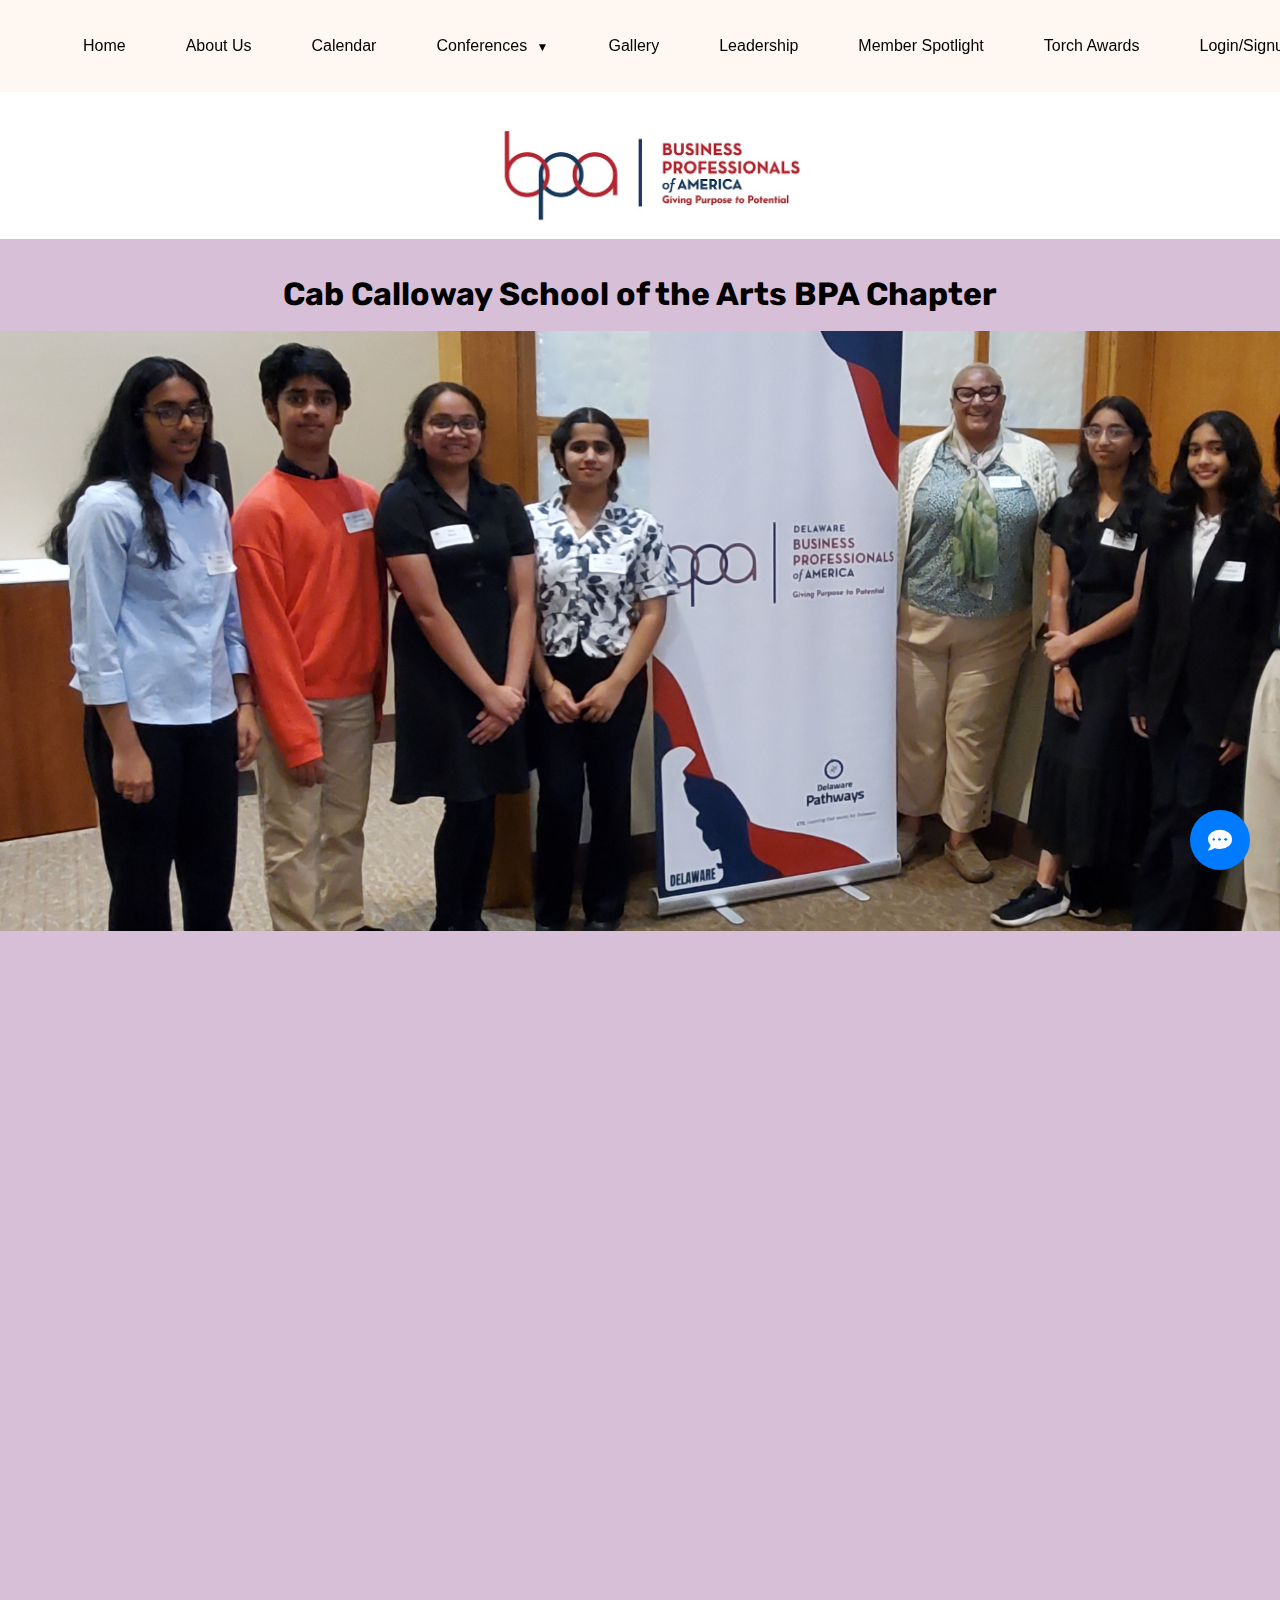
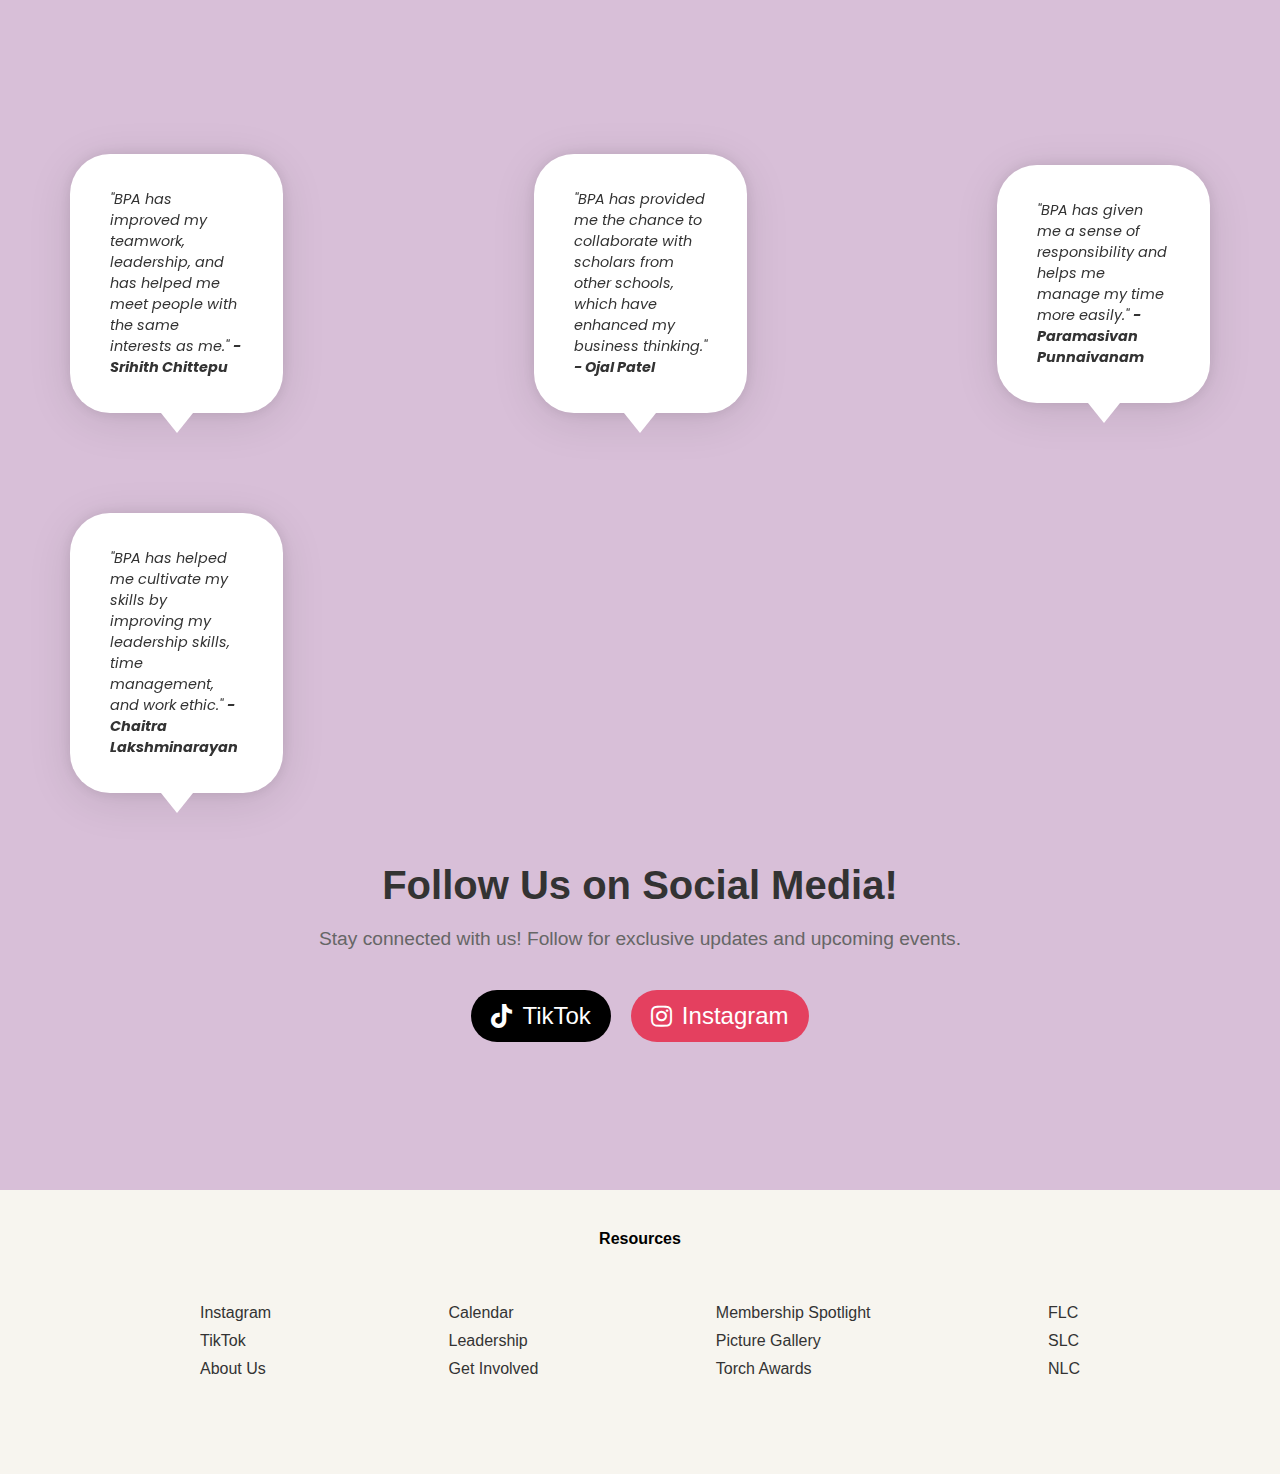
==== index.html @ 5e4a99f8 "Update index.html" ====
<!DOCTYPE html>
<html>
<head>
    <title>CCSA Middle Level BPA</title>
    <link rel="stylesheet" href="style.css" />
    <style>

  


.mySlides img {
  width: 100%;  
  height: auto; 
  display: block; 
}


    nav ul li:hover {
    background-color: #D1B89E; 
}
#eventsLink {
    color: black; 
    text-decoration: none; 
}
nav ul li.active {
    background-color: #D1B89E; 
}
    nav .nav-inner {
            display: flex;
            justify-content: space-between;  
            align-items: center;
            padding: 10px 30px;
            width: 100%;
        }

       
        nav ul {
            list-style-type: none;
            display: flex;
            padding: 10;
            margin: 0;
            justify-content: space-between; 
            width: 100%;
        }

        nav ul li {
            flex-shrink: 0;
        }
        nav ul li:hover {
    background-color: #D1B89E; 
}
nav a:hover {
    background-color: #D1B89E; 
    color: #D1B89E; 
}
       
        nav a {
            color: black;
            text-decoration: none;
            padding: 20px 20px; 
            font-size: 14px; 
            white-space: nowrap;
            transition: background-color 0.3s ease, color 0.3s ease;
        }

       
        nav a:hover {
            background-color: #D1B89E; 
            color: #D1B89E;
        }

        
        .dropdown-content {
            display: none;
            position: absolute;
            background-color: #f1f1f1;
            min-width: 180px;
            box-shadow: 0 8px 16px rgba(0, 0, 0, 0.2);
            z-index: 1;
            flex-direction: column;
        }

        
        .dropdown:hover .dropdown-content {
            display: block;
        }

       
        .dropdown-content a {
            color: black;
            padding: 12px 16px;
            text-decoration: none;
            display: block;
        }

        
        .dropdown-content a:hover {
            background-color: #D1B89E;
            color: black;
        }

        .arrow {
            font-size: 12px;
            margin-left: 5px;
            vertical-align: middle;
        }

        
        .hamburger-menu {
            display: none;
            cursor: pointer;
            flex-direction: column;
            justify-content: space-between;
            width: 30px;
            height: 25px;
        }

        .hamburger-menu div {
            height: 4px;
            background-color: black;
            border-radius: 2px;
        }

        
        @media (max-width: 768px) {
            .nav-inner {
                display: flex;
                flex-direction: column;
                align-items: flex-start;
                width: 100%;
            }

            
            nav ul {
                display: none;
                flex-direction: column;
                width: 100%;
                background-color: #fff;
            }

            nav ul li a {
                padding: 10px 20px;
                width: 100%;
                text-align: left;
            }

           
            .hamburger-menu {
                display: flex;
            }

           
            .nav-inner.active ul {
                display: flex;
            }

            
            nav ul li a {
                text-overflow: ellipsis;
                white-space: nowrap;
                overflow: hidden;
            }
        }
       
        .button {
            padding: 12px 24px;  
            font-size: 16px;  
            font-family: 'Arial', sans-serif;  
            text-align: center;  
            text-decoration: none;  
            color: #d966ff;  
            background-color: #d966ff;  
            border: 2px solid #d966ff;  
            border-radius: 8px;  
            display: inline-block;  
            transition: all 0.3s ease;  
            cursor: pointer;  
            margin: 5px; 

        }

       
        .button:hover, .button:focus {
            background-color: #c519ff;  
            border-color: #c519ff;  
            transform: translateY(-2px);  
            box-shadow: 0px 4px 8px rgba(0, 0, 0, 0.2);  
        }

        
        .button:active {
            transform: translateY(0);  
            box-shadow: none;  
        }

       
        .button:focus {
            outline: none;  
            box-shadow: 0px 0px 5px rgba(0, 123, 255, 0.7);  
        }

       
        .content-section {
            margin: 20px auto;
            padding: 20px;
            max-width: 800px;
            text-align: center;
        }

        h2 {
            font-size: 24px;
            margin-bottom: 20px;
        }

        p {
            font-size: 16px;
            margin-bottom: 20px;
        }

        .button-container {
            margin-top: 20px;
            display: flex;  
            justify-content: center;  
            gap: 10px; 
        }
        
    </style>
</head>
<body>

<nav>
    <div class="nav-inner">
        
        <div class="hamburger-menu" id="hamburgerMenu">
            <div></div>
            <div></div>
            <div></div>
        </div>
  
   
        <ul>
          <li><a href="index.html" style="color: black;">Home</a></li>
          <li><a href="about-us.html" style="color: black;">About Us</a></li>
            <li><a href="calendar.html" style="color: black;">Calendar</a></li>
            <li class="dropdown">
                <a href="#" id="eventsLink">Conferences <span class="arrow">&#9660;</span></a>
                <div class="dropdown-content" id="dropdownMenu">
                    <a href="flc.html">Fall Conference</a>
                    <a href="slc.html">State Conference</a>
                    <a href="nlc.html">National Conference</a>
                </div>
            </li>
            <li><a href="picture-gallery.html" style="color: black;">Gallery</a></li>
            <li><a href="leadership.html" style="color: black;">Leadership</a></li>
            <li><a href="membership.html" style="color: black;">Member Spotlight</a></li>
            <li><a href="torch-awards.html" style="color: black;">Torch Awards</a></li>
            <li><a href="login.html" style="color: black;">Login/Signup</a></li>
 
        </ul>
    </div>
  
</nav>

<script>
   
    const hamburgerMenu = document.getElementById("hamburgerMenu");
    const navInner = document.querySelector(".nav-inner");

    hamburgerMenu.addEventListener("click", function () {
        navInner.classList.toggle("active");  
    });

   
    const eventsLink = document.getElementById("eventsLink");
    const dropdownMenu = document.getElementById("dropdownMenu");

    eventsLink.addEventListener("click", function (event) {
        event.preventDefault();
        dropdownMenu.style.display = dropdownMenu.style.display === "block" ? "none" : "block";
    });

    
    window.addEventListener("click", function (event) {
        if (
            !event.target.matches('#eventsLink') &&
            !event.target.matches('.dropdown-content') &&
            !event.target.matches('.dropdown-content a')
        ) {
            dropdownMenu.style.display = "none";
        }
    });
</script>
</body>
</html>

        <header>
            <div class="container">
                <img />
            </div>
        </header>
        <div class="slideshow-container">
          </style>
      <body>

        <main>
          <section id="bpa" style="background-color: white; margin: 0; padding: 0; width: 100%; height: 1.24in; display: flex; justify-content: center; align-items: center; flex-direction: column;">
            <div class="container" style="text-align: center; width: 100%;">
                <div class="image-container" style="width: 100%; overflow: hidden;">
                  <img src="bpalogoimg..jpg" alt="image1" style="width: 40%; height: auto; object-fit: cover;">
                </div>
            </div>
        </section>
          <br>
          <br>
<link href="https://fonts.googleapis.com/css2?family=Rubik:wght@300;400;500;700&display=swap" rel="stylesheet">

                  <h1 style="font-family: rubik; color: black; text-align: center;">Cab Calloway School of the Arts BPA Chapter</h1>
                  <br>
                 <div class="spotlight-container">
  <!-- flc is img 1 -->
  <div class="spotlight-slide active">
    <img src="20241030_084629 (2).jpg" alt="img 1"/>
  </div>
  
  <!-- bpa all day -->
  <div class="spotlight-slide">
    <img src="bpaallday.jpg" alt="img 2">
  </div>

  <!-- colage 4 -->
<div class="spotlight-slide">
  <img src="yea.jpg" alt="img 4">
</div>

 <!-- the best team -->
 <div class="spotlight-slide">
  <img src="ourteam.jpg" alt="img 5">
</div>


  <!-- collage 5 -->
  <div class="spotlight-slide">
    <img src="anothercollage.jpg" alt="img 5">
  </div>

  
   
</div>


<style>
  .spotlight-container {
    width: 100%;
    height: 600px;
    overflow: hidden;
    position: relative;
    display: flex;
    justify-content: center;
    align-items: center;
  }

  .spotlight-slide {
    width: 100%;
    height: 600px;
    display: flex;
    justify-content: center;
    align-items: center;
    gap: 100px;
    opacity: 0;
    position: absolute;
    transition: opacity 1s ease;
  }

  .spotlight-slide img {
    width: 100%;
    height: 100%;
    object-fit: cover;
  }

  .spotlight-slide.active {
    opacity: 1;
  }
</style>

                  <script>
                    window.onload = function () {
                      let currentIndex = 0;
                      const slides = document.querySelectorAll(".spotlight-slide");
                
                      
                      function showNextSlide() {
                      
                        slides[currentIndex].classList.remove("active");
                
                        currentIndex = (currentIndex + 1) % slides.length;
                
                        slides[currentIndex].classList.add("active");
                      }
                
                      slides[currentIndex].classList.add("active");
                      setInterval(showNextSlide, 2800);
                    };
                  </script>  
       </div>
    
          
          
 
   <br>
   <br>
   <br>
   <link
 href="https://cdn.jsdelivr.net/npm/aos@2.3.4/dist/aos.css" rel="stylesheet"/> <!-- animate on scroll from css library -->
    <section id="about" class="about" data-aos="fade-up">
      <div class="abt-container">
          <h2>What is BPA?</h2>
<p>Business Professionals of America is a national organization that helps students develop crucial skills in business, leadership, and technology through competitions, conferences, and other networking opportunities. BPA offers a variety of events like web development, human resources, financial literacy, and many more! </p>      
</div>
<a href="learn-more.html">
    <button class="get-involved-btn">Learn More</button>
  </a>
  <a href="calendar.html">
    <button class="get-involved-btn">Calendar</button>
  </a>
  
  <style>
    .get-involved-btn {
      background-color: #0f1b86;
      color: white;
      padding: 15px 32px;
      text-align: center;
      text-decoration: none;
      display: inline-block;
      font-size: 16px;
      border: none;
      border-radius: 8px;
      cursor: pointer;
      transition: background-color 0.3s ease;
    }
  
    .get-involved-btn:hover {
      background-color: #09044d;
    }
  </style>
  
  </section>

 
  <section id="features" class="features" data-aos="fade-up">
      <div class="container">
          <div class="feature" data-aos="flip-left">
              <h3>Leadership</h3>
              <p>BPA promotes leadership by offering students opportunities in competitions, officer roles, and torch awards.</p>
          </div>
          <div class="feature" data-aos="flip-right">
              <h3>Communication</h3>
              <p>Students develop their communication skills through teamwork, presentations, and networking opportunities</p>
          </div>
          <div class="feature" data-aos="zoom-in">
              <h3>Time Management</h3>
              <p>When students are managing different roles and deadlines, they learn to balance priorities and work more efficiently.</p>
          </div>
      </div>
  </section>


  
<style>
.image-container {
  display: flex;
  justify-content: space-between;
  gap: 10px;
}

.image-container img {
  width: 40%;
  height: 300px;
}

body {
    background-color: #d8bfd8;
    margin: 0;
    padding: 0;
}

.about, .features, .events {
    margin: 0;
    padding: 0;
}

.about {
    background-color: #ffffff;
    padding: 50px 0;
    text-align: center;
    opacity: 0;
    animation: fadeIn 1s forwards;
}

.about h2 {
    font-size: 2.5rem;
    margin-bottom: 20px;
}

.about p {
    font-size: 1.2rem;
    max-width: 800px;
    margin: 0 auto;
}

.abt-container {
    font-size: 1.2rem;
    max-width: 800px;
    margin: 0 auto;
}

.features {
    background-color: #d8bfd8;
    padding: 50px 20px;
    text-align: center;
}

.features .container {
    display: flex;
    justify-content: space-around;
    flex-wrap: wrap;
}

.feature {
    background-color: white;
    padding: 20px;
    width: 30%;
    margin: 15px;
    box-shadow: 0 2px 10px rgba(0, 0, 0, 0.1);
    border-radius: 10px;
    transition: transform 0.3s ease;
}

.feature h3 {
    font-size: 1.8rem;
    margin-bottom: 10px;
}

.feature p {
    font-size: 1rem;
}

.events {
    padding: 50px 20px;
}

.events h2 {
    font-size: 2.5rem;
    margin-bottom: 20px;
    text-align: center;
}

.event-card {
    background-color: #f4f4f4;
    padding: 20px;
    margin-bottom: 20px;
    text-align: center;
    border-radius: 8px;
    transition: transform 0.3s ease;
}

.event-card h3 {
    font-size: 1.8rem;
    margin-bottom: 10px;
}

.event-card .event-date {
    font-size: 1.2rem;
    color: #555;
}

.event-card:hover {
    transform: scale(1.05);
}

@keyframes fadeIn {
    0% { opacity: 0; }
    100% { opacity: 1; }
}

@keyframes slideUp {
    0% { opacity: 0; transform: translateY(50px); }
    100% { opacity: 1; transform: translateY(0); }
}

</style>
<script src="https://cdn.jsdelivr.net/npm/aos@2.3.4/dist/aos.js"></script> <!--the animate on scren thing ends here-->
<script>
  AOS.init({
    duration: 1000,
    easing: "ease-in-out",
    once: true,
  });
</script>
<link href="https://fonts.googleapis.com/css2?family=Poppins:wght@300;400;600&display=swap" rel="stylesheet">
</head>
<body>

  <div class="quotes-wrapper">
    <div class="quote-container">
        <div class="quote-box">
            <p class="quote-text">
                "BPA has improved my teamwork, leadership, and has helped me meet people with the same interests as me."  <strong>     - Srihith Chittepu </strong>
            </p>
        </div>
    </div>

    <div class="quote-container">
        <div class="quote-box">
            <p class="quote-text">
                "BPA has provided me the chance to collaborate with scholars from other schools, which have enhanced my business thinking."  <strong>     - Ojal Patel </strong>
            </p>
        </div>
    </div>

    <div class="quote-container">
        <div class="quote-box">
            <p class="quote-text">
                "BPA has given me a sense of responsibility and helps me manage my time more easily."  <strong>     - Paramasivan Punnaivanam </strong>
            </p>
        </div>
    </div>

    <div class="quote-container">
        <div class="quote-box">
            <p class="quote-text">
                "BPA has helped me cultivate my skills by improving my leadership skills, time management, and work ethic."  <strong>     - Chaitra Lakshminarayan </strong>
            </p>
        </div>
    </div>

  
</div>
 <section class="social-media">
      <div class="container">
        <h2>Follow Us on Social Media!</h2>
        <p>
          Stay connected with us! Follow for exclusive updates and upcoming
          events.
        </p>
        <div class="social-icons">
          <a
            href="https://www.tiktok.com/@ccsabpa"
            target="_blank"
            class="social-icon tiktok"
          >
            <i class="fab fa-tiktok"></i> TikTok
          </a>
          <a
            href="https://www.instagram.com/ccsabpa"
            target="_blank"
            class="social-icon instagram"
          >
            <i class="fab fa-instagram"></i> Instagram
          </a>
            
        </div>
           </section>
          </div>
   
    <style>
      
.social-media {
  background-color: #f7f5ef
  padding: 30px 0;
  text-align: center;
}

.social-media .container {
  max-width: 1500px;
  margin: 0 auto;
  padding: 0 20px;
}


.social-media h2 {
  font-size: 2.5rem;
  color: #333;
  margin-bottom: 20px;
  font-family: 'Arial', sans-serif;
}

.social-media p {
  font-size: 1.2rem;
  color: #666;
  margin-bottom: 40px;
  font-family: 'Arial', sans-serif;
}


.social-icons {
  display: flex;
  justify-content: center;
  gap: 20px;
}


.social-icon {
  display: inline-flex;
  align-items: center;
  font-size: 1.5rem;
  color: #fff;
  background-color: #333;
  padding: 12px 20px;
  border-radius: 30px;
  text-decoration: none;
  transition: background-color 0.3s, transform 0.3s;
}


.social-icon i {
  margin-right: 10px;
}


.social-icon:hover {
  background-color: #0073e6; 
  transform: translateY(-3px); 
}


.social-icon.tiktok {
  background-color: #000; 
}

.social-icon.tiktok:hover {
  background-color: #69c7ff; 
}


.social-icon.instagram {
  background-color: #e4405f; 
}

.social-icon.instagram:hover {
  background-color: #c13584; 
}

    </style>
  
    <style>



.quotes-wrapper {
display: flex;
justify-content: space-between;  
gap: -9px;                     
flex-wrap: wrap;                
padding: 20px;
}


.quote-container {
display: flex;
justify-content: center;
align-items: center;
margin: 50px;
position: relative;
}


.quote-box {
background-color: #ffffff;
padding: 35px 40px;  
max-width: 213px;     
position: relative;
font-family: 'Poppins', sans-serif;
text-align: left;
border-radius: 40px;  
color: #ffffff;
box-shadow: 0 8px 45px rgba(0, 0, 0, 0.1), 0 0 15px rgba(0, 0, 0, 0.1); 

}


.quote-text {
font-size: 0.9rem;  
font-style: italic;
margin: 0;
color: #333;
}


.quote-box::before {
content: '';
position: absolute;
bottom: -20px;
left: 50%;
transform: translateX(-50%);
width: 0;
height: 0;
border-left: 20px solid transparent;
border-right: 20px solid transparent;
border-top: 25px solid #ffffff; 
}

</style>
             
         


<link rel="stylesheet" href="https://cdnjs.cloudflare.com/ajax/libs/font-awesome/5.15.3/css/all.min.css">


<div id="chatbotButton" class="chatbot-button">
  <i class="fas fa-comment-dots"></i> <!-- Font Awesome chat icon -->
</div>

<div id="chatbotContainer" class="chatbot-container">
  <iframe
    src="https://www.chatbase.co/chatbot-iframe/d3r3C9H4kvPe2op5b5e56"
    width="100%"
    style="height: 100%"
    frameborder="0"
  ></iframe>
  <button id="closeChatbot" class="close-chatbot">X</button>
</div>

<style>

  .chatbot-button {
    position: fixed;
    bottom: 30px;
    right: 30px;
    width: 60px;
    height: 60px;
    border-radius: 50%;  
    background-color: #007bff;
    color: white;
    display: flex;
    justify-content: center;
    align-items: center;
    font-size: 24px;
    box-shadow: 0 4px 8px rgba(0, 0, 0, 0.1);
    cursor: pointer;
    z-index: 9999;
    transition: all 0.3s ease; 
  }

  .chatbot-button:hover {
    background-color: #0056b3;
  }

 
  .chatbot-container {
    display: none; 
    position: fixed;
    bottom: 20px;  
    right: 30px;
    width: 350px;
    height: 500px;
    background-color: #fff;
    border-radius: 8px; 
    box-shadow: 0 8px 16px rgba(0, 0, 0, 0.2);
    z-index: 9998;
    transition: all 0.3s ease;
  }

 
  .close-chatbot {
    position: absolute;
    top: 10px;
    right: 10px;
    background-color: #ff4136;
    color: white;
    border: none;
    padding: 5px 10px;
    font-size: 16px;
    border-radius: 50%;
    cursor: pointer;
  }

  .close-chatbot:hover {
    background-color: #e60000;
  }
</style>

<script>
  const chatbotButton = document.getElementById("chatbotButton");
  const chatbotContainer = document.getElementById("chatbotContainer");
  const closeButton = document.getElementById("closeChatbot");

  chatbotButton.addEventListener("click", function () {
    chatbotButton.style.display = "none"; // Hide the chatbot button
    chatbotContainer.style.display = "block"; // Show the chatbot container
  });


  closeButton.addEventListener("click", function () {
    chatbotButton.style.display = "flex"; // Show the chatbot button again
    chatbotContainer.style.display = "none"; // Hide the chatbot container
  });
</script>

        
            <br>
          <br>
          <br>
          <br>
          <br>
          <br>       
          <footer style="background-color: #f7f5ef; color: black; padding: 20px;"> <div class="container">
            <style>
              a {
                  text-decoration: none; 
                  color: black; 
              }
      
              a:visited {
                  color: black;
              }
      
              a:hover {
                  color: navy;
              }
          </style>
            <h4 style="text-align: center;">Resources</h4>
            <br>
            <br>
            <title>Footer </title>
  <style>
    .footer {
      display: flex;
      justify-content: space-between;
      padding: 20px;
      text-align: left;
    }
    .footer-column {
      display: flex;
      flex-direction: column;
      gap: 10px;
    }
    .footer-column a {
      text-decoration: none;
      color: #333;
      font-size: 16px;
    }
    .footer-column a:hover {
      color: #007BFF;
      text-decoration: underline;
    }
    @media (max-width: 768px) {
      .footer {
        flex-direction: column;
        align-items: center;
      }
      .footer-column {
        align-items: center;
      }
    }
  </style>
</head>
<body>
    <div class="footer">
        <div class="footer-column">
          <a href="https://www.instagram.com/ccsa_bpa/" target="_blank">Instagram</a>
          <a href="https://www.tiktok.com/@ccsabpa" target="_blank">TikTok</a>
          <a href="about-us.html">About Us</a>
        </div>
        <div class="footer-column">
           <a href="calendar.html">Calendar</a>
           <a href="leadership.html">Leadership</a>
           <a href="learn-more.html">Get Involved</a>
   
        </div>
        <div class="footer-column">
          <a href="membership.html">Membership Spotlight</a>
          <a href="picture-gallery.html">Picture Gallery</a>
          <a href="torch-awards.html">Torch Awards</a>
   
        </div>
        <div class="footer-column">
           
          <a href="flc.html">FLC</a>
          <a href="slc.html">SLC</a>
          <a href="nlc.html">NLC</a>
        </div>
      </div>
<br>
<br>
    </div>
          </section>
                 </div>
   
        </footer>
      </body>
    </main>
  </body>
</html>
---- style.css ----
* {
    box-sizing: border-box;
    margin: 0;
    padding: 0;
  }
  
  body {
    font-family: Arial, sans-serif; 
  }
  
  
  nav {
    position: fixed;
    width: 100%;
    background-color: #fff8f2; 
    padding: 13px;
    transition: background-color 0.3s ease;
    z-index: 1000;
  }
  
  nav.scrolled {
    background-color: purple; 
  }
  nav a:hover {
    background-color: #D1B89E; 
    color: #D1B89E; 
  }
  .nav-inner {
    display: flex; 
    justify-content: space-between; 
    align-items: center; 
    padding: 10px 20px; 
    justify-content: space-between;
  }
  
  .left {
    display: flex; 
    gap: 15px; 
  }
  
  nav a {
    text-decoration: none; 
    color: light purple; 
    padding: 20px 20px; 
    transition: color 0.3s ease; 
  }
  
  nav a:hover {
    color: #007bff; 
  }
  
  button {
    background-color: purple; 
    color: white;             
    border: none;            
    padding: 5px 15px;      
    font-size: 16px;         
    cursor: pointer;         
    border-radius: 5px;     
    transition: background-color 0.3s; 
    margin: 10px;           
  }
  
  button:hover {
    background-color: darkviolet; 
  }
  
  
  @media (max-width: 600px) {
    .nav-inner {
      flex-direction: column; 
      align-items: center; 
    }
  
    .left {
      flex-direction: column; 
      gap: 10px; 
    }
  
    button {
      width: 100%; 
      margin-top: 10px; 
    }
  }
  body {
    font-family: josefin sans, sans-serif;
    margin: 0;
    background-color: #add8e6 ; 
  }
  .container {
    max-width: 960px;
    margin: 0 auto;
    padding: 20px;
  }
  header {
    background-color: #FFFFFF; 
    color: white;
    padding: 20px;
    nav {
      list-style-type: none;
      margin: 0;
      padding: 0;
    }
    nav {
      background-color: #f8f9fa; 
      padding: 10px 20px; 
    }
  }
  nav li a {
    text-decoration: none; 
    color: #333; 
    transition: color 0.3s ease; 
  }
  nav li a:hover {
    color: #D1B89E; 
  }
  nav ul {
    list-style: none;
    padding: 0;
    margin: 0;
    text-align: right; 
  }
  nav li {
    display: inline-block;
    margin-left: 20px;
  }
  
  
  .arrow {
    font-size: 12px;
    margin-left: 5px;
    vertical-align: middle;
  }
  
  
   .dropdown-content {
    display: none;
    position: absolute;
    background-color: #f1f1f1;
    min-width: 160px;
    box-shadow: 0 8px 16px rgba(0, 0, 0, 0.2);
    z-index: 1;
  }
  
  
  .dropdown:hover .dropdown-content {
    display: block;
  }
  
  
  .dropdown-content a {
    color: black;
    padding: 12px 16px;
    text-decoration: none;
    display: block;
  }
  
  .dropdown-content a:hover {
    background-color: #ddd;
  }
  
  
  .arrow {
    font-size: 12px;
    margin-left: 5px;
    vertical-align: middle;
  }
  
  nav ul li a {
    color: white;
    text-decoration: none;
    padding: 14px 20px;
    display: block;
    font-size: 16px;
  }
  
  nav ul li a:hover {
    background-color: #D1B89E;
  }
  
  section {
    margin-bottom: 40px;
  }
  h1,
  h2,
  h3 {
    color: #000000; 
    #calendar-container {
      display: flex;
      flex-wrap: wrap;
      justify-content: center;
      margin-top: 20px;
  }
  
  .month {
      border: 1px solid #ccc;
      margin: 10px;
      padding: 10px;
      width: 200px;
  }
  
  .day {
      width: 30px;
      height: 30px;
      display: inline-block;
      text-align: center;
      line-height: 30px;
      margin: 2px;
      cursor: pointer;
  }
  
  .day:hover {
      background-color: #007bff;
      color: white;
  }
  }
  img {
    max-width: 100%;
    height: auto;
    display: block; 
    margin: 20px auto; 
  }
  .event-grid {
    display: grid;
    grid-template-columns: repeat(
      auto-fit,
      minmax(300px, 1fr)
    ); 
    gap: 20px;
  }
  .event-item {
    background-color: white;
    padding: 20px;
    border-radius: 10px;
    box-shadow: 0 2px 5px rgba(0, 0, 0, 0.1);
  }
  .event-item img {
    width: 100%;
    height: auto;
    margin-bottom: 10px;
  }
 
  a {
    color: #008080; 
    text-decoration: none;
  }
  a:hover {
    text-decoration: none;
  }
  a {
    text-decoration: none; 
    color: black; 
  }
  
  a:visited {
    color: black; 
  }
  
  a:hover {
    color: navy;
  }
  
  @media (max-width: 768px) {
    .event-grid {
      grid-template-columns: 1fr; /
    }
  }
  img {
    max-width: 100%;
    height: auto;
    display: block; 
    margin: 20px auto; 
    img {
      max-width: 100%;
      height: auto;
      display: block; 
      margin: 20px auto; 
    }
  }
  .event-grid {
    display: grid;
    grid-template-columns: repeat(auto-fit, minmax(300px, 1fr)); 
    gap: 20px;
  }
  .event-item {
    background-color: white;
    padding: 20px;
    border-radius: 10px;
    box-shadow: 0 2px 5px rgba(0, 0, 0, 0.1);
  }
  .event-item img {
    width: 100%;
    height: auto;
    margin-bottom: 10px;
  }
  
  
  .modal {
    display: none;
    position: fixed;
    z-index: 1;
    left: 0;
    top: 0;
    width: 100%;
    height: 100%;
    background-color: rgba(0, 0, 0, 0.4);
    padding-top: 60px;
  }
  
  .modal-content {
    background-color: #fefefe;
    margin: 5% auto;
    padding: 20px;
    border: 1px solid #888;
    width: 80%;
  }
  
  .close {
    color: #aaa;
    font-size: 28px;
    font-weight: bold;
    float: right;
  }
  
  .close:hover,
  .close:focus {
    color: black;
    text-decoration: none;
    cursor: pointer;
  }
  
  
  .special-day {
    background-color: #9370db;
    color: white;
    cursor: pointer;
    padding: 10px;
    border-radius: 5px;
  }
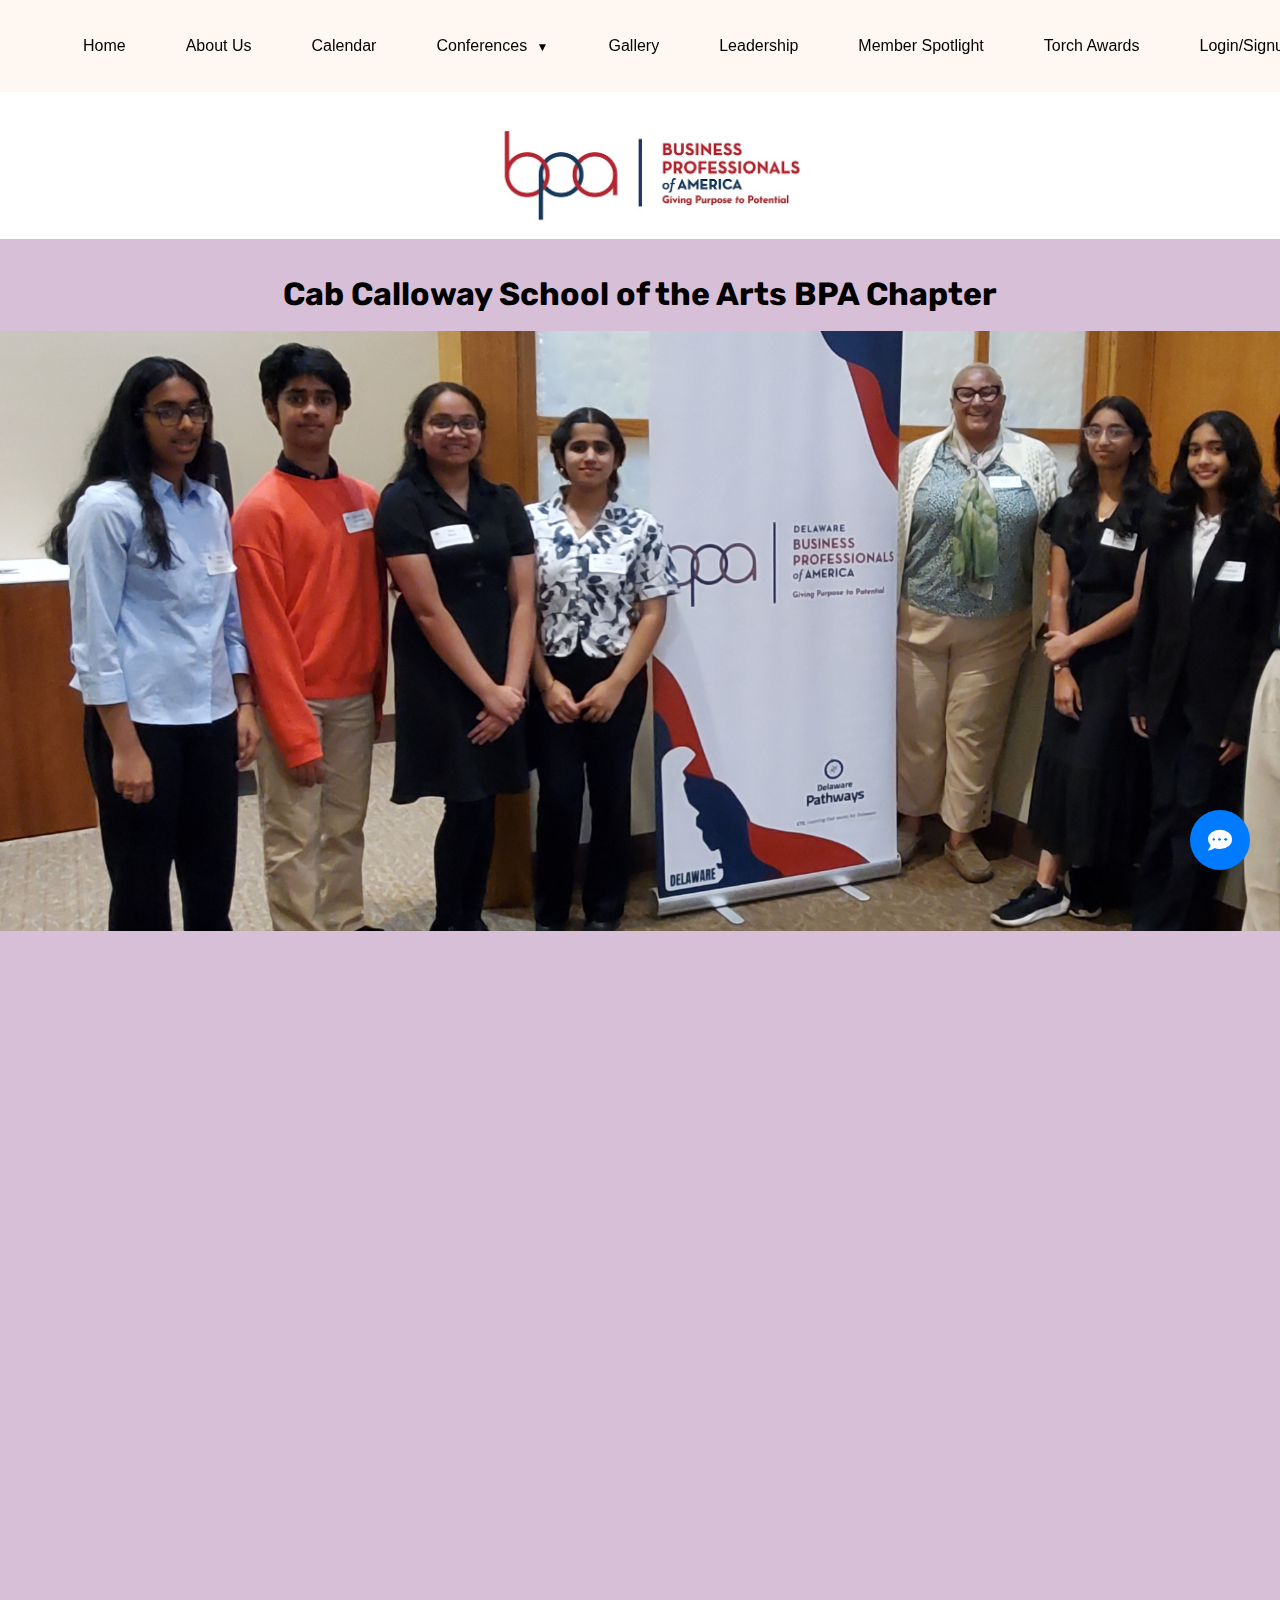
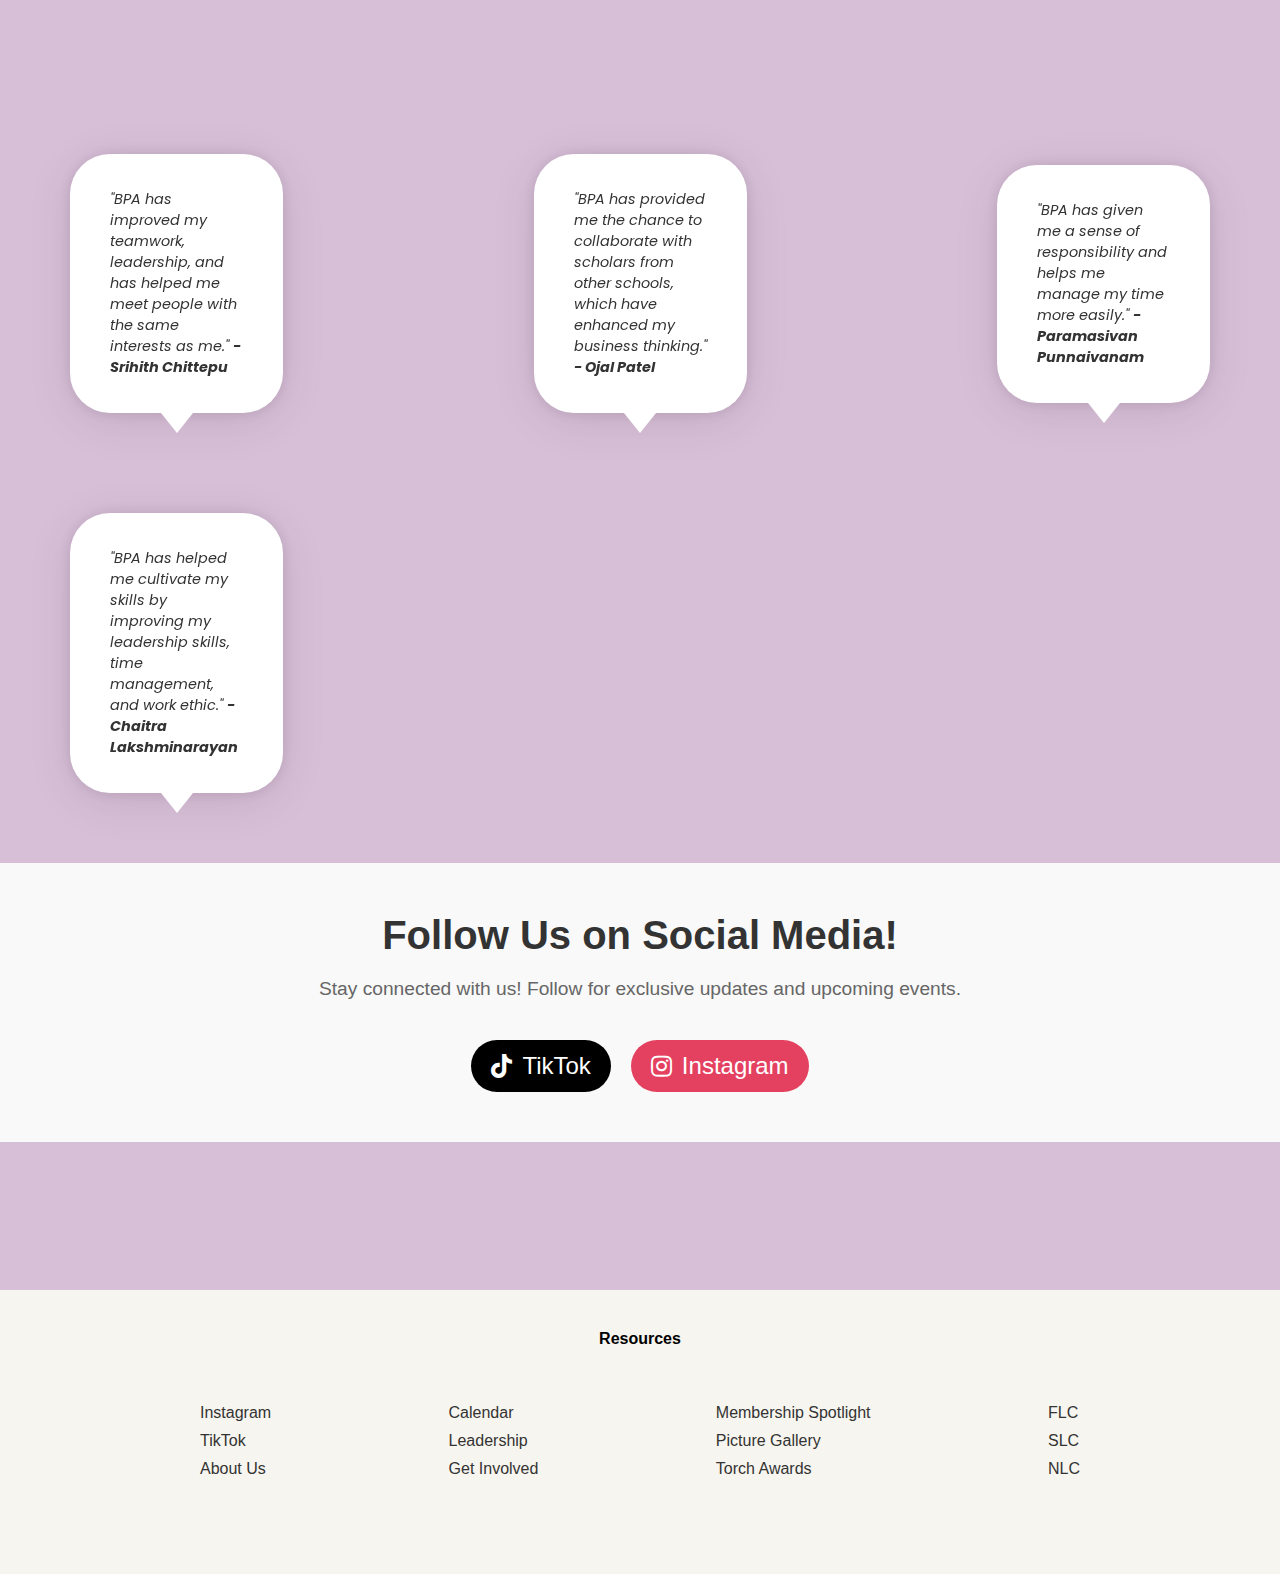
==== commit 87a01f0d: "Update index.html" ====
--- a/index.html
+++ b/index.html
@@ -636,7 +636,7 @@
 
   
 </div>
- <section class="social-media">
+   <section class="social-media">
       <div class="container">
         <h2>Follow Us on Social Media!</h2>
         <p>
@@ -658,21 +658,19 @@
           >
             <i class="fab fa-instagram"></i> Instagram
           </a>
-            
         </div>
-           </section>
-          </div>
-   
+      </div>
+    </section>
     <style>
       
 .social-media {
-  background-color: #f7f5ef
-  padding: 30px 0;
+  background-color: #f9f9f9;
+  padding: 50px 0;
   text-align: center;
 }
 
 .social-media .container {
-  max-width: 1500px;
+  max-width: 1200px;
   margin: 0 auto;
   padding: 0 20px;
 }
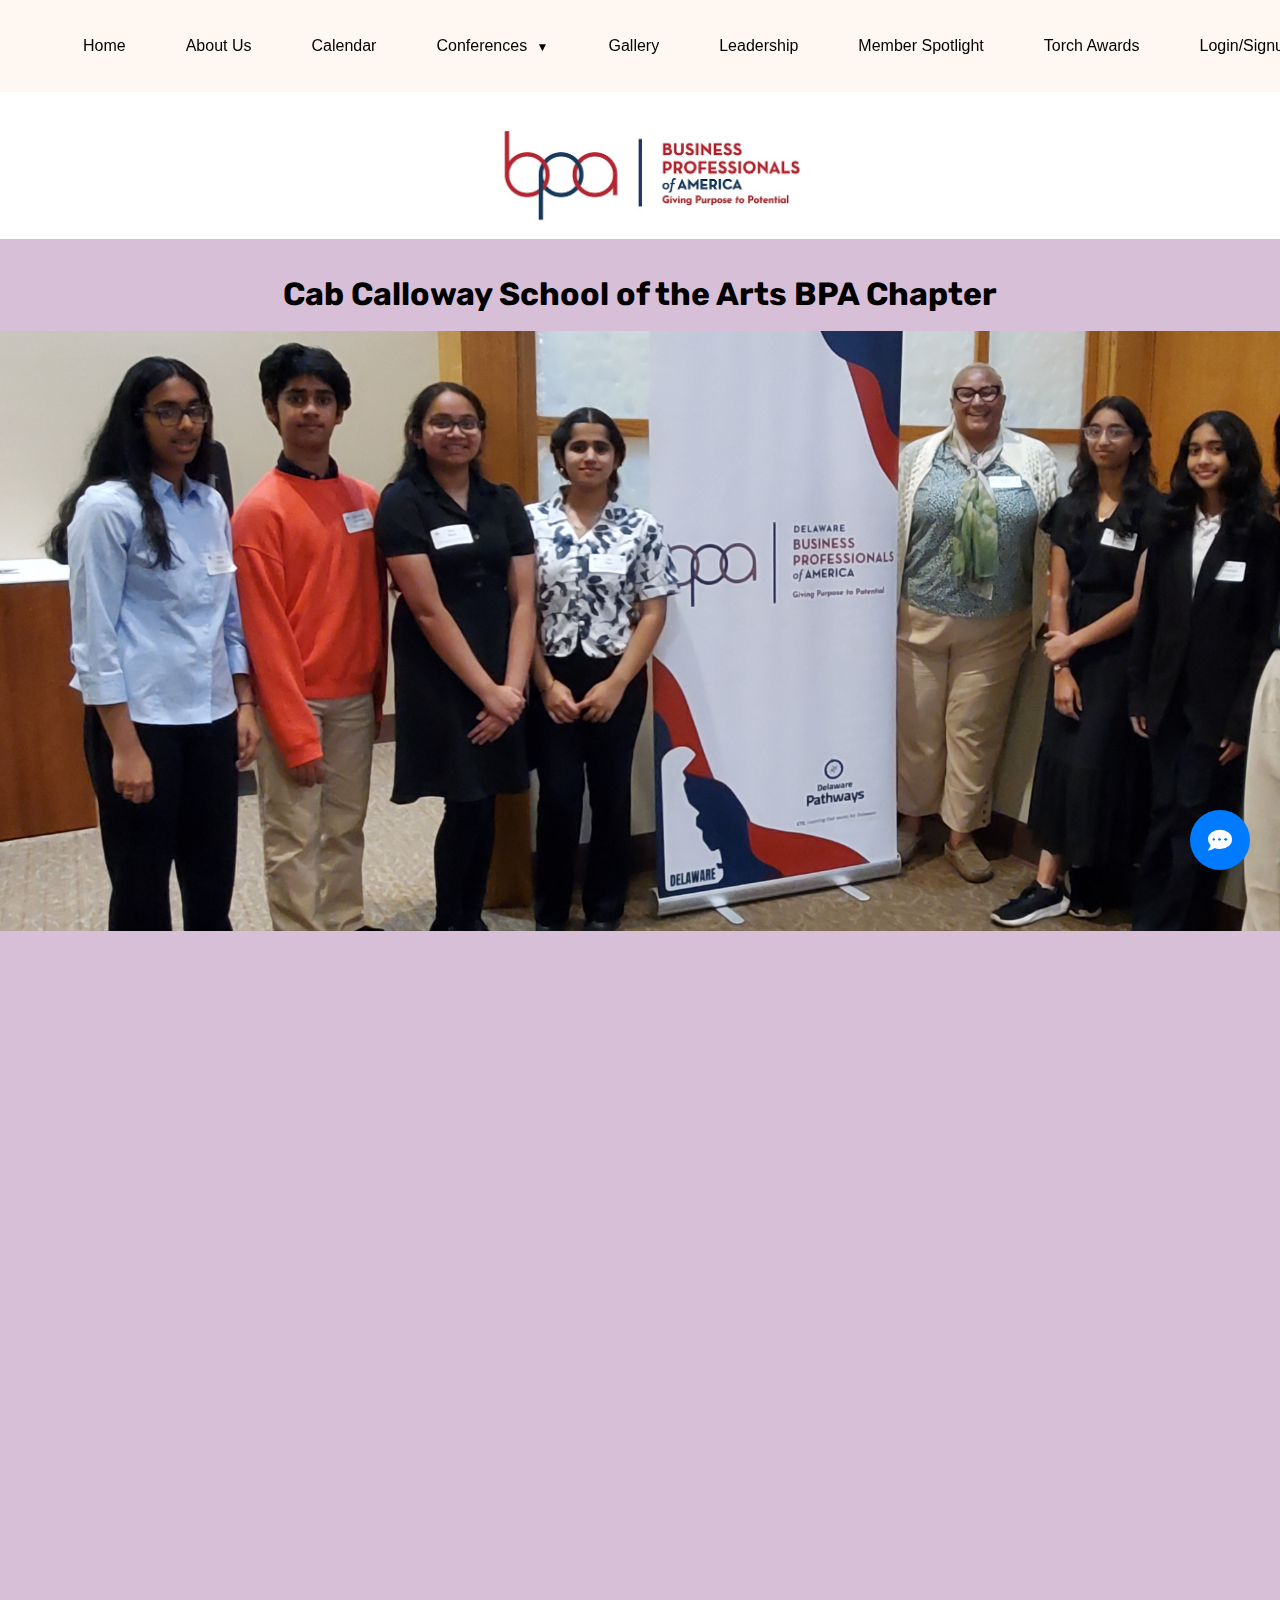
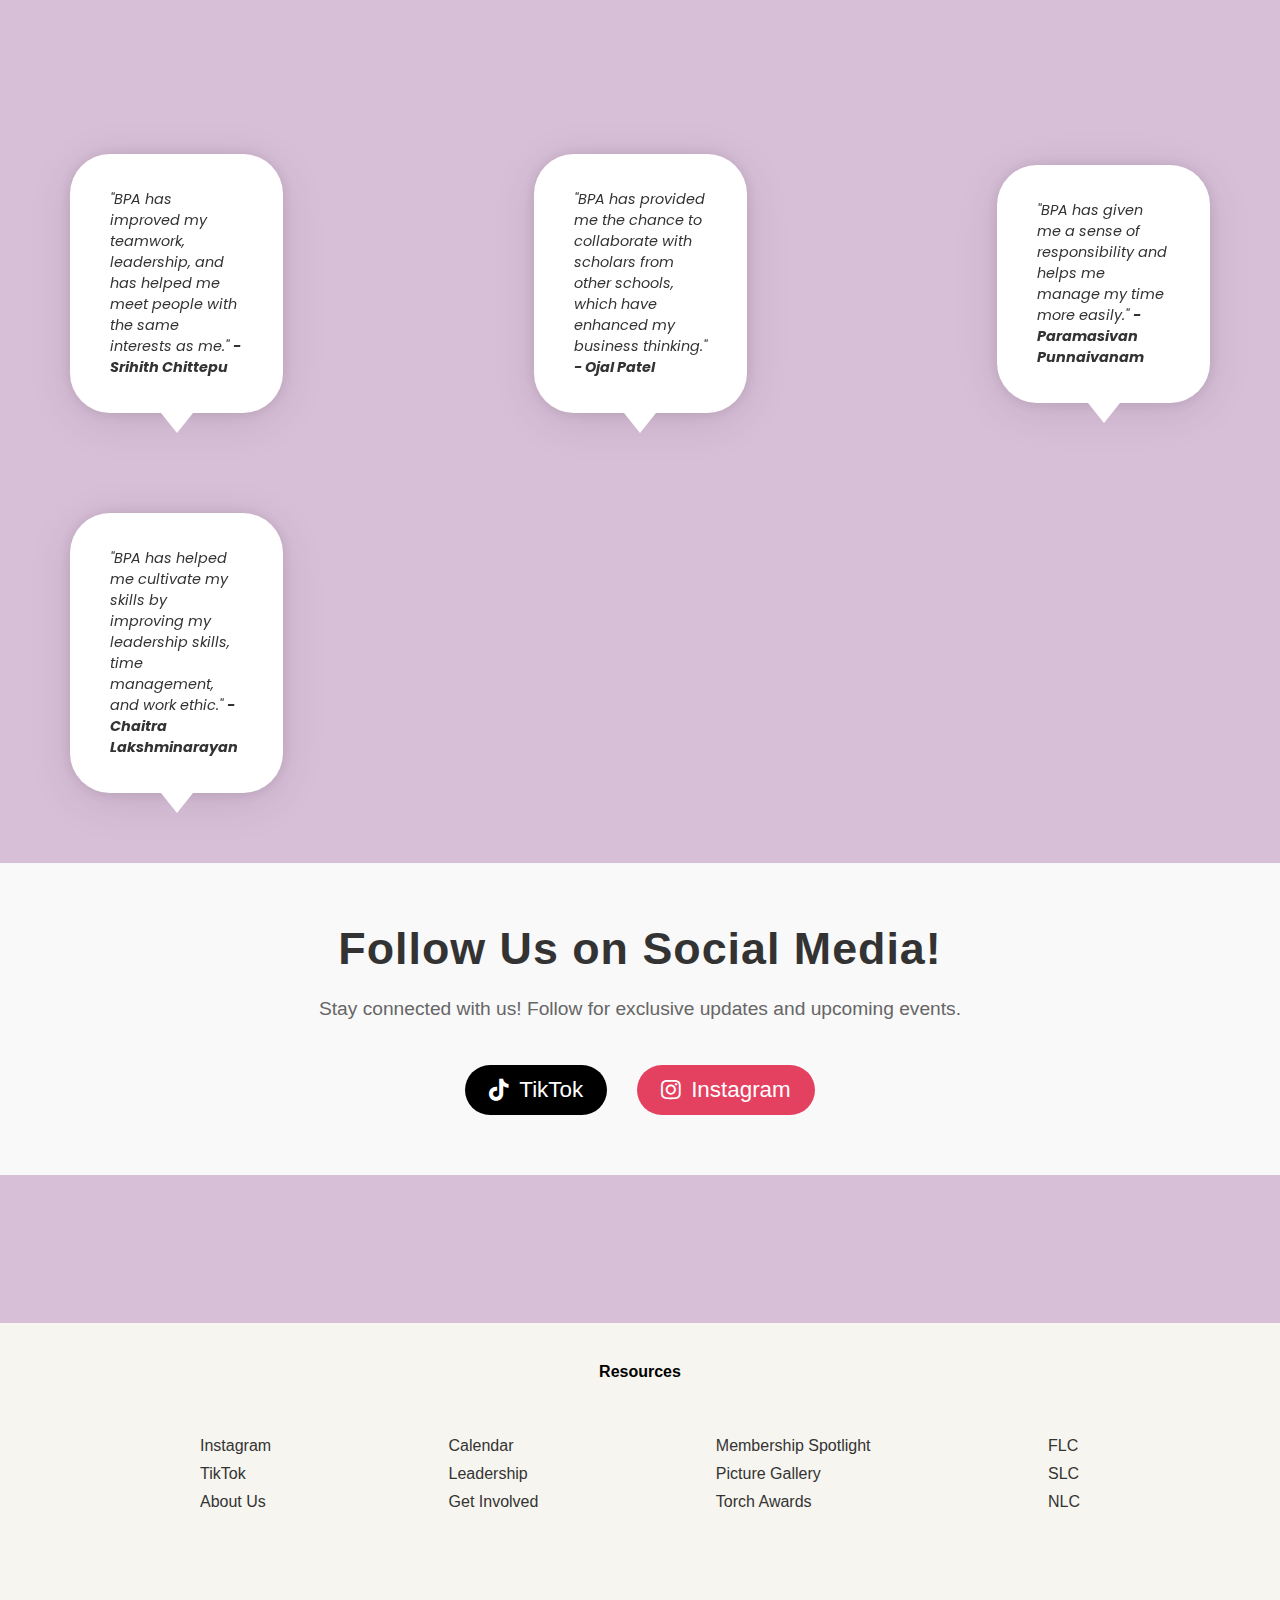
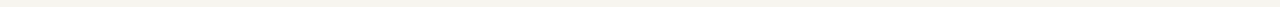
==== commit ee422147: "Update index.html" ====
--- a/index.html
+++ b/index.html
@@ -636,110 +636,138 @@
 
   
 </div>
-   <section class="social-media">
-      <div class="container">
-        <h2>Follow Us on Social Media!</h2>
-        <p>
-          Stay connected with us! Follow for exclusive updates and upcoming
-          events.
-        </p>
-        <div class="social-icons">
-          <a
-            href="https://www.tiktok.com/@ccsabpa"
-            target="_blank"
-            class="social-icon tiktok"
-          >
-            <i class="fab fa-tiktok"></i> TikTok
-          </a>
-          <a
-            href="https://www.instagram.com/ccsabpa"
-            target="_blank"
-            class="social-icon instagram"
-          >
-            <i class="fab fa-instagram"></i> Instagram
-          </a>
-        </div>
-      </div>
-    </section>
-    <style>
-      
-.social-media {
-  background-color: #f9f9f9;
-  padding: 50px 0;
-  text-align: center;
-}
-
-.social-media .container {
-  max-width: 1200px;
-  margin: 0 auto;
-  padding: 0 20px;
-}
-
-
-.social-media h2 {
-  font-size: 2.5rem;
-  color: #333;
-  margin-bottom: 20px;
-  font-family: 'Arial', sans-serif;
-}
-
-.social-media p {
-  font-size: 1.2rem;
-  color: #666;
-  margin-bottom: 40px;
-  font-family: 'Arial', sans-serif;
-}
-
-
-.social-icons {
-  display: flex;
-  justify-content: center;
-  gap: 20px;
-}
-
-
-.social-icon {
-  display: inline-flex;
-  align-items: center;
-  font-size: 1.5rem;
-  color: #fff;
-  background-color: #333;
-  padding: 12px 20px;
-  border-radius: 30px;
-  text-decoration: none;
-  transition: background-color 0.3s, transform 0.3s;
-}
-
-
-.social-icon i {
-  margin-right: 10px;
-}
-
-
-.social-icon:hover {
-  background-color: #0073e6; 
-  transform: translateY(-3px); 
-}
-
-
-.social-icon.tiktok {
-  background-color: #000; 
-}
-
-.social-icon.tiktok:hover {
-  background-color: #69c7ff; 
-}
-
-
-.social-icon.instagram {
-  background-color: #e4405f; 
-}
-
-.social-icon.instagram:hover {
-  background-color: #c13584; 
-}
-
-    </style>
+  <section class="social-media">
+  <div class="container">
+    <h2>Follow Us on Social Media!</h2>
+    <p>
+      Stay connected with us! Follow for exclusive updates and upcoming
+      events.
+    </p>
+    <div class="social-icons">
+      <a
+        href="https://www.tiktok.com/@ccsabpa"
+        target="_blank"
+        class="social-icon tiktok"
+      >
+        <i class="fab fa-tiktok"></i> TikTok
+      </a>
+      <a
+        href="https://www.instagram.com/ccsabpa"
+        target="_blank"
+        class="social-icon instagram"
+      >
+        <i class="fab fa-instagram"></i> Instagram
+      </a>
+    </div>
+  </div>
+</section>
+
+<style>
+  /* Main Section Styling */
+  .social-media {
+    background-color: #f9f9f9;
+    padding: 60px 0;
+    text-align: center;
+    font-family: 'Arial', sans-serif;
+  }
+
+  .social-media .container {
+    max-width: 1200px;
+    margin: 0 auto;
+    padding: 0 20px;
+  }
+
+  /* Title Styling */
+  .social-media h2 {
+    font-size: 2.8rem;
+    color: #333;
+    margin-bottom: 20px;
+    font-weight: bold;
+    letter-spacing: 1px;
+  }
+
+  /* Paragraph Styling */
+  .social-media p {
+    font-size: 1.2rem;
+    color: #666;
+    margin-bottom: 40px;
+    line-height: 1.6;
+    font-weight: 300;
+  }
+
+  /* Social Icons Layout */
+  .social-icons {
+    display: flex;
+    justify-content: center;
+    gap: 30px;
+    flex-wrap: wrap;
+  }
+
+  /* Social Icon Styling */
+  .social-icon {
+    display: inline-flex;
+    align-items: center;
+    font-size: 1.4rem;
+    color: #fff;
+    background-color: #333;
+    padding: 12px 24px;
+    border-radius: 30px;
+    text-decoration: none;
+    transition: background-color 0.3s, transform 0.3s, box-shadow 0.3s;
+    cursor: pointer;
+  }
+
+  /* Icon Margin */
+  .social-icon i {
+    margin-right: 10px;
+  }
+
+  /* Hover Effects for Social Icons */
+  .social-icon:hover {
+    background-color: #0073e6;
+    transform: translateY(-4px);
+    box-shadow: 0 4px 10px rgba(0, 115, 230, 0.3);
+  }
+
+  /* TikTok Icon Custom Styles */
+  .social-icon.tiktok {
+    background-color: #000;
+  }
+
+  .social-icon.tiktok:hover {
+    background-color: #69c7ff;
+  }
+
+  /* Instagram Icon Custom Styles */
+  .social-icon.instagram {
+    background-color: #e4405f;
+  }
+
+  .social-icon.instagram:hover {
+    background-color: #c13584;
+  }
+
+  /* Responsive Design */
+  @media (max-width: 768px) {
+    .social-media h2 {
+      font-size: 2.2rem;
+    }
+
+    .social-media p {
+      font-size: 1rem;
+    }
+
+    .social-icons {
+      gap: 15px;
+    }
+
+    .social-icon {
+      font-size: 1.2rem;
+      padding: 10px 20px;
+    }
+  }
+</style>
+
   
     <style>
 
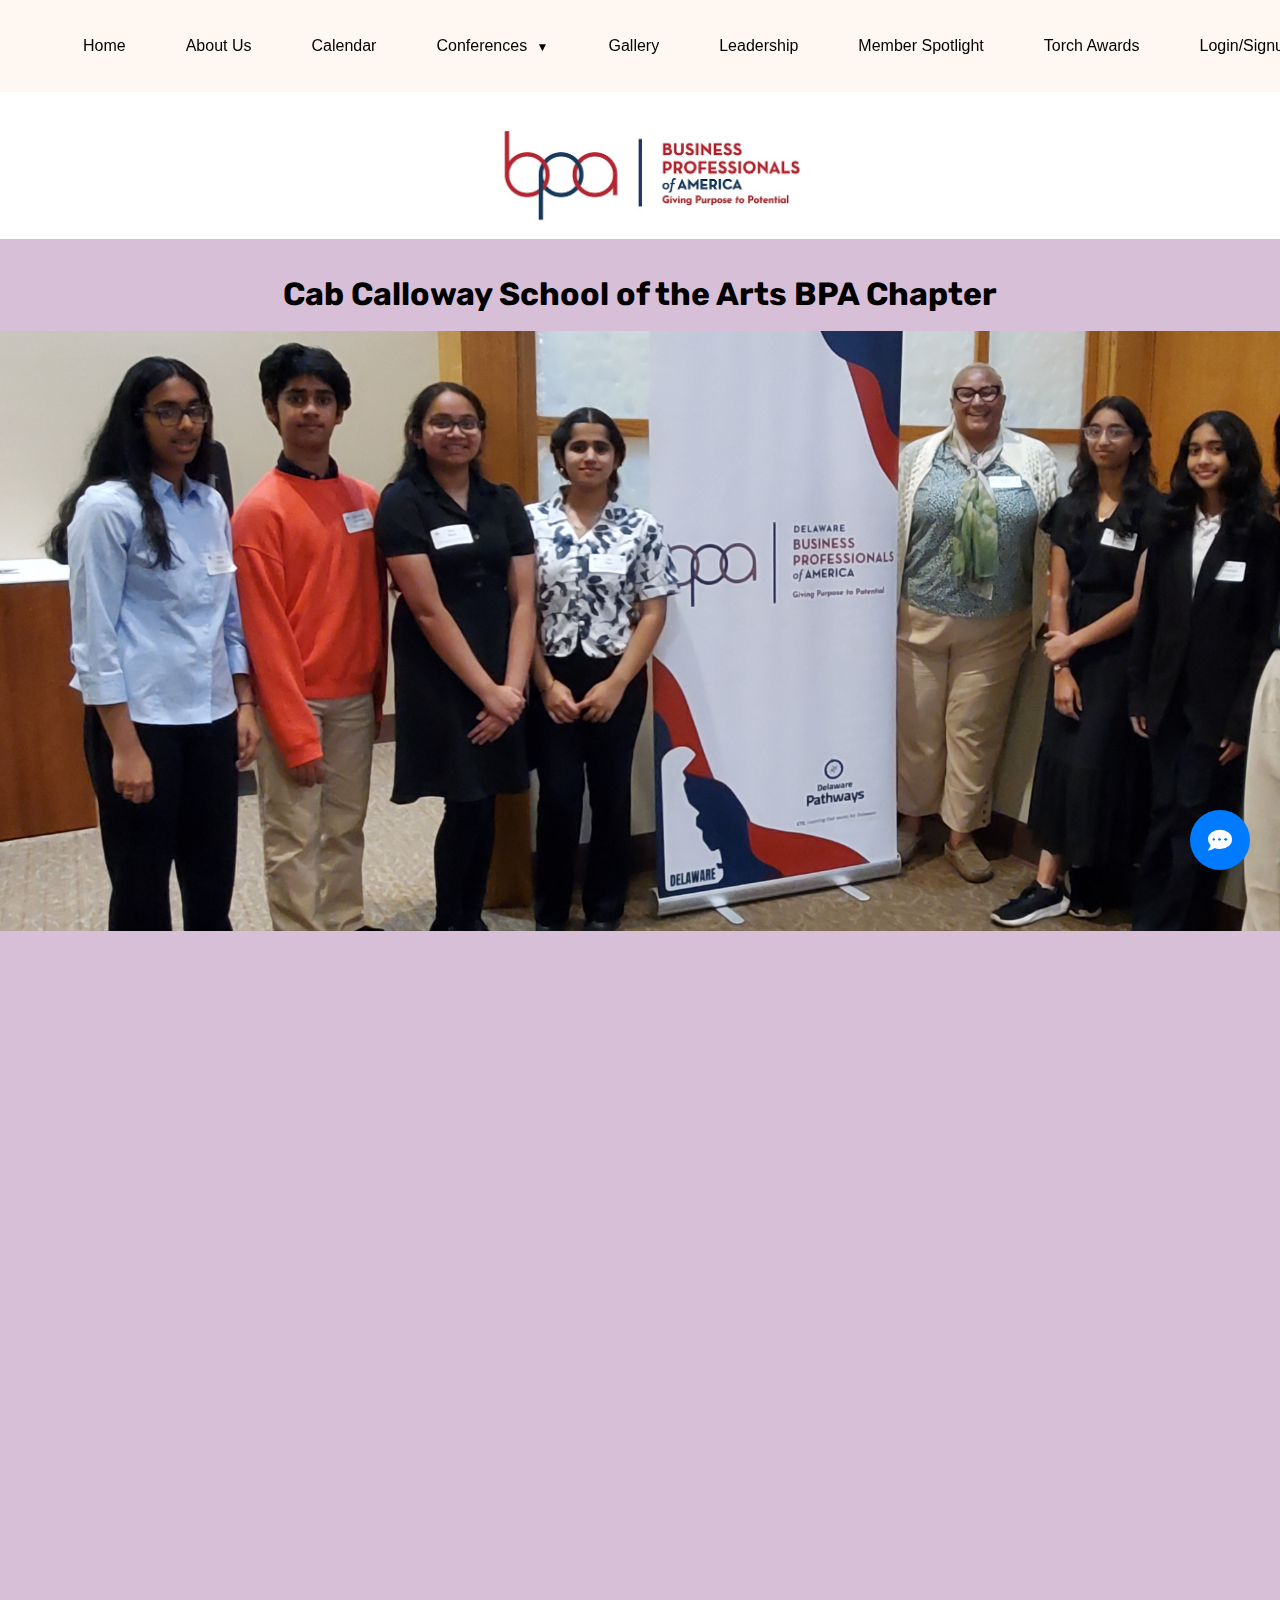
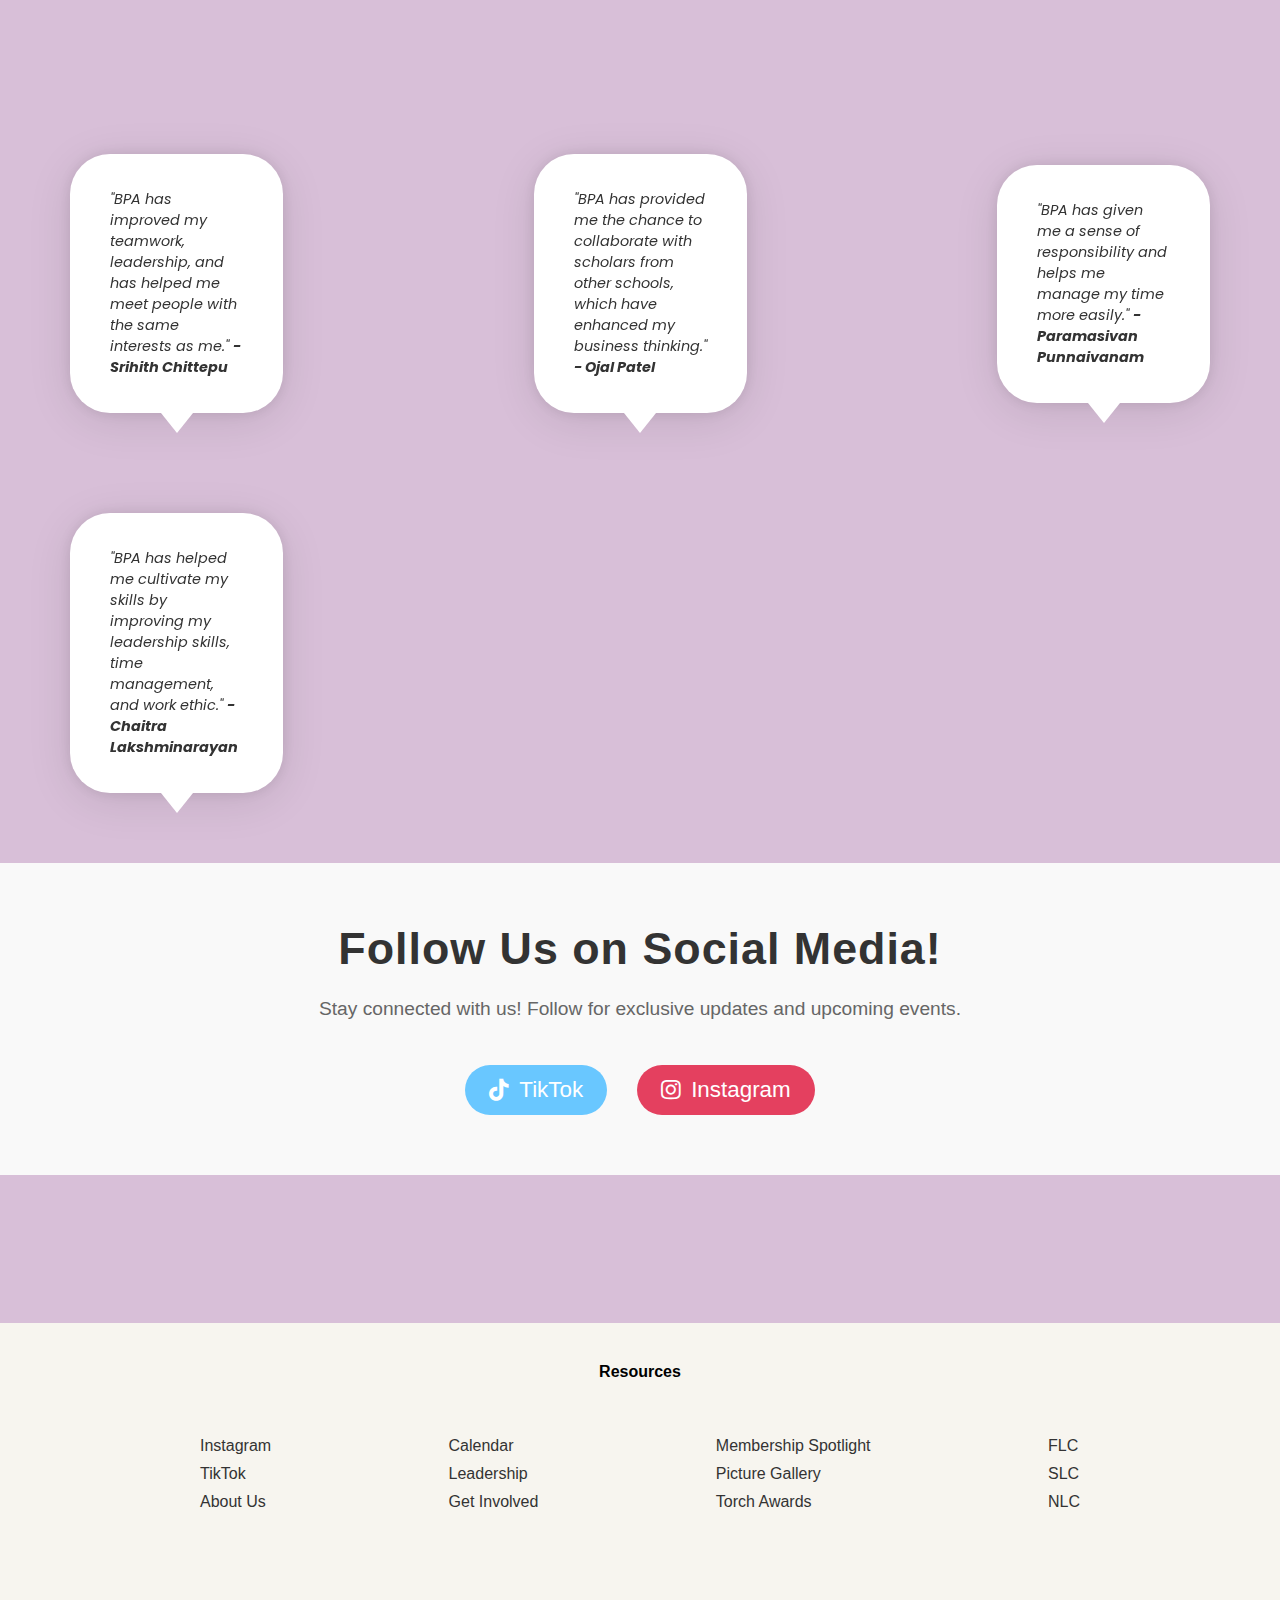
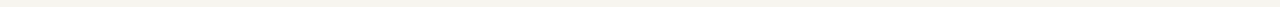
==== commit 527e3ba4: "Update index.html" ====
--- a/index.html
+++ b/index.html
@@ -636,7 +636,7 @@
 
   
 </div>
-  <section class="social-media">
+ <section class="social-media">
   <div class="container">
     <h2>Follow Us on Social Media!</h2>
     <p>
@@ -729,13 +729,13 @@
     box-shadow: 0 4px 10px rgba(0, 115, 230, 0.3);
   }
 
-  /* TikTok Icon Custom Styles */
+  /* TikTok Icon Custom Styles (Changed to a brighter color) */
   .social-icon.tiktok {
-    background-color: #000;
+    background-color: #69c7ff;  /* Updated background color for TikTok */
   }
 
   .social-icon.tiktok:hover {
-    background-color: #69c7ff;
+    background-color: #0073e6;  /* Darker hover color for TikTok */
   }
 
   /* Instagram Icon Custom Styles */
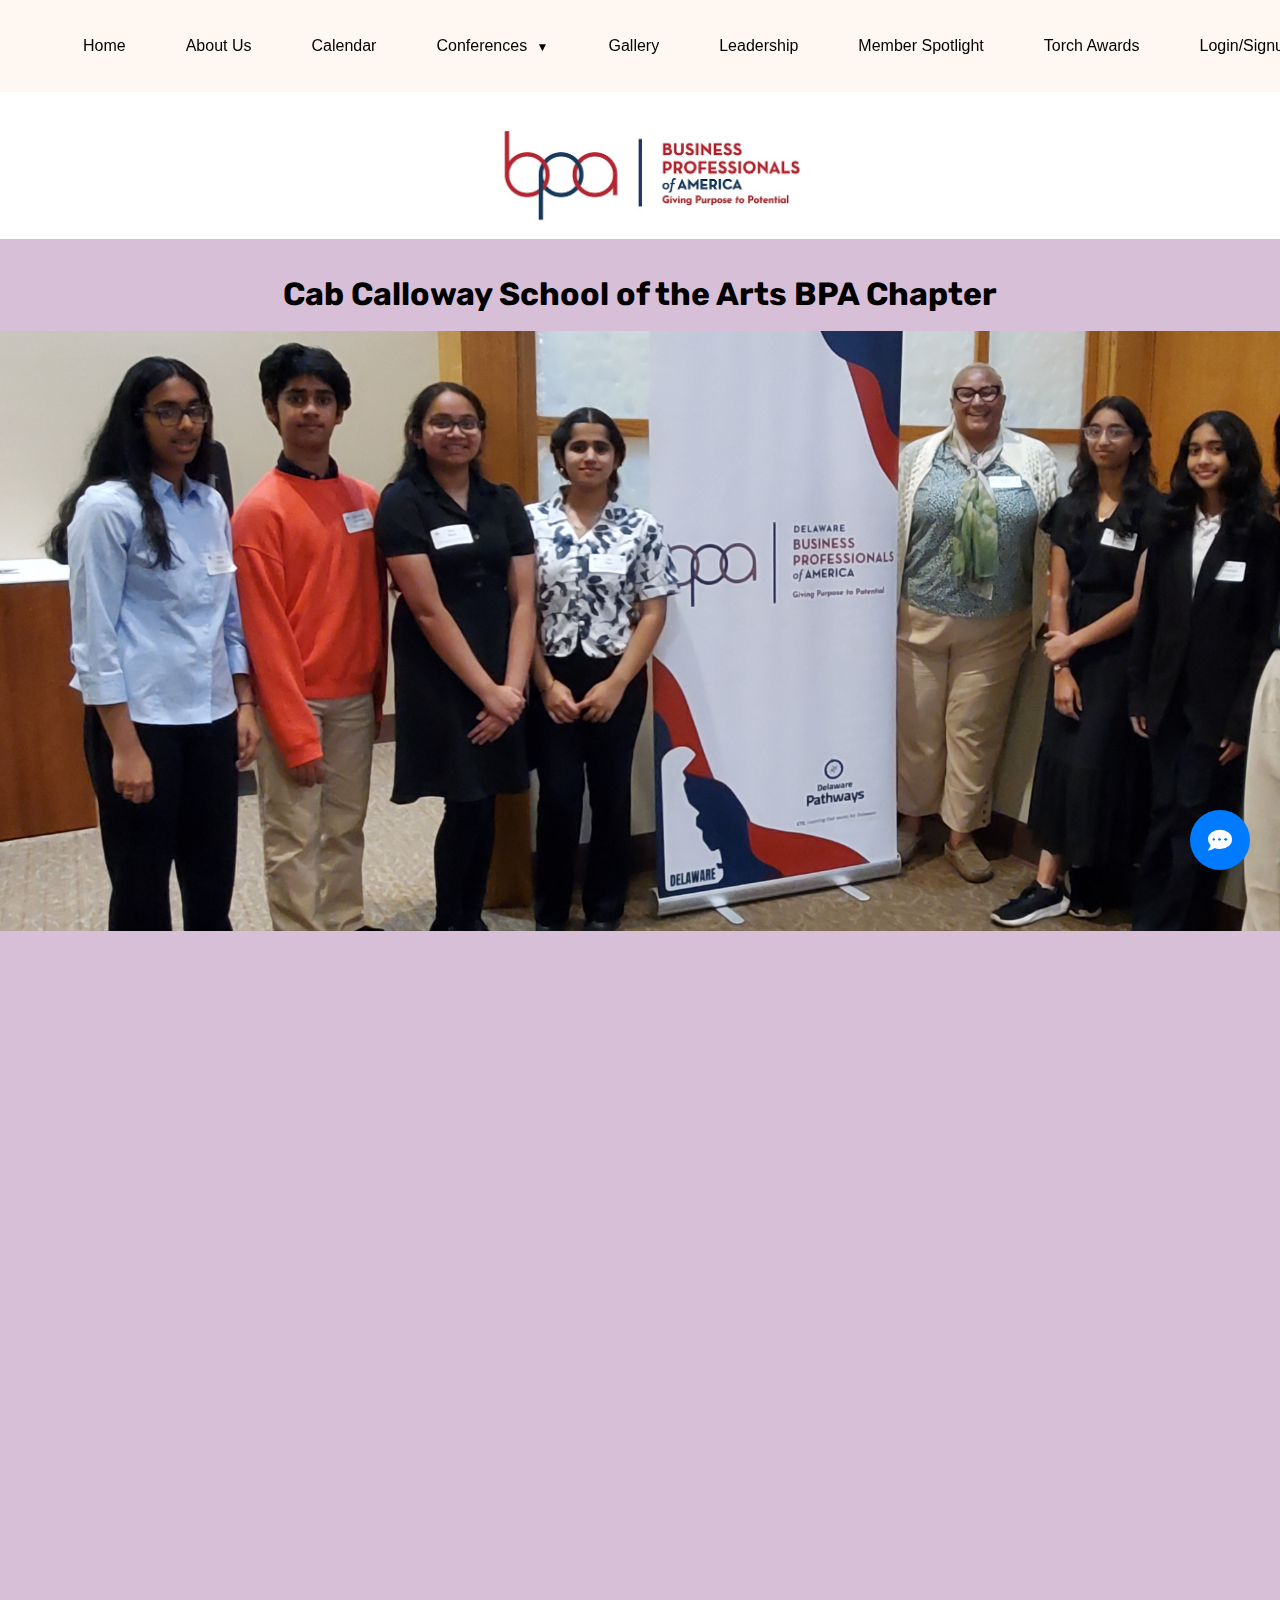
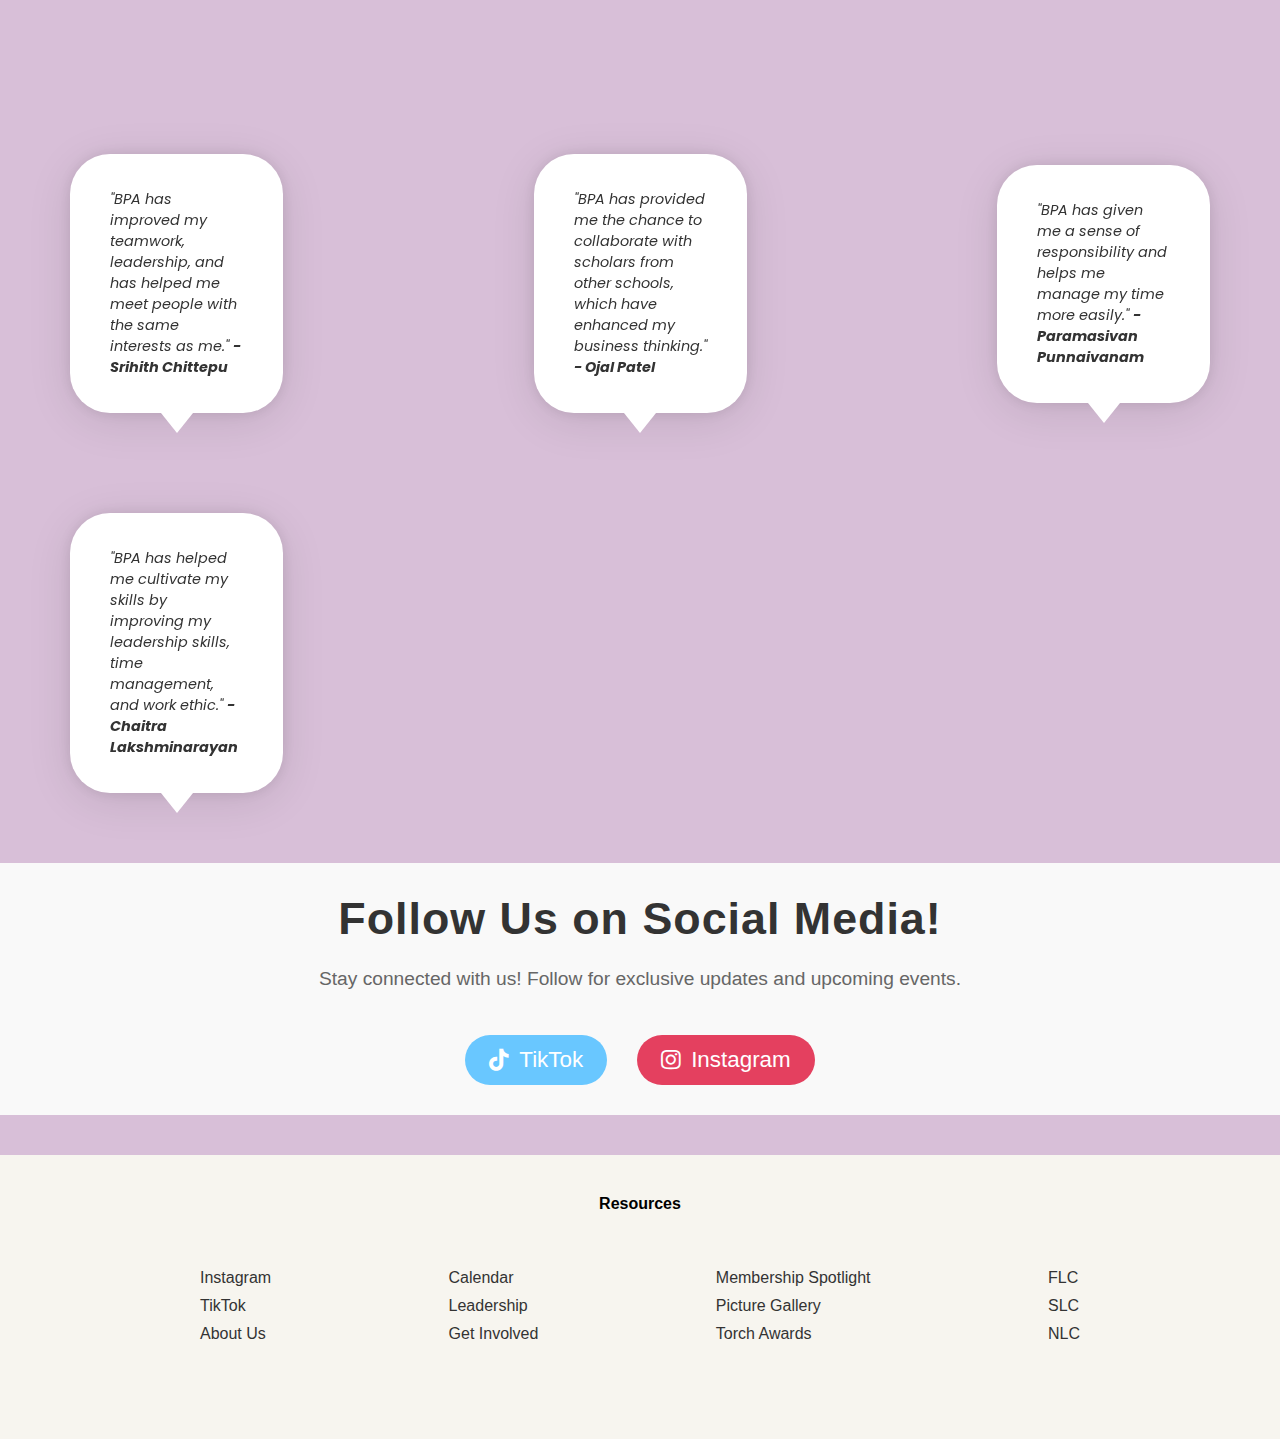
==== commit eb341d5a: "Update index.html" ====
--- a/index.html
+++ b/index.html
@@ -666,7 +666,7 @@
   /* Main Section Styling */
   .social-media {
     background-color: #f9f9f9;
-    padding: 60px 0;
+    padding: 30px 0;
     text-align: center;
     font-family: 'Arial', sans-serif;
   }
@@ -925,12 +925,8 @@
 </script>
 
         
-            <br>
-          <br>
-          <br>
-          <br>
-          <br>
-          <br>       
+        
+               
           <footer style="background-color: #f7f5ef; color: black; padding: 20px;"> <div class="container">
             <style>
               a {
@@ -1011,8 +1007,7 @@
 <br>
 <br>
     </div>
-          </section>
-                 </div>
+         
    
         </footer>
       </body>
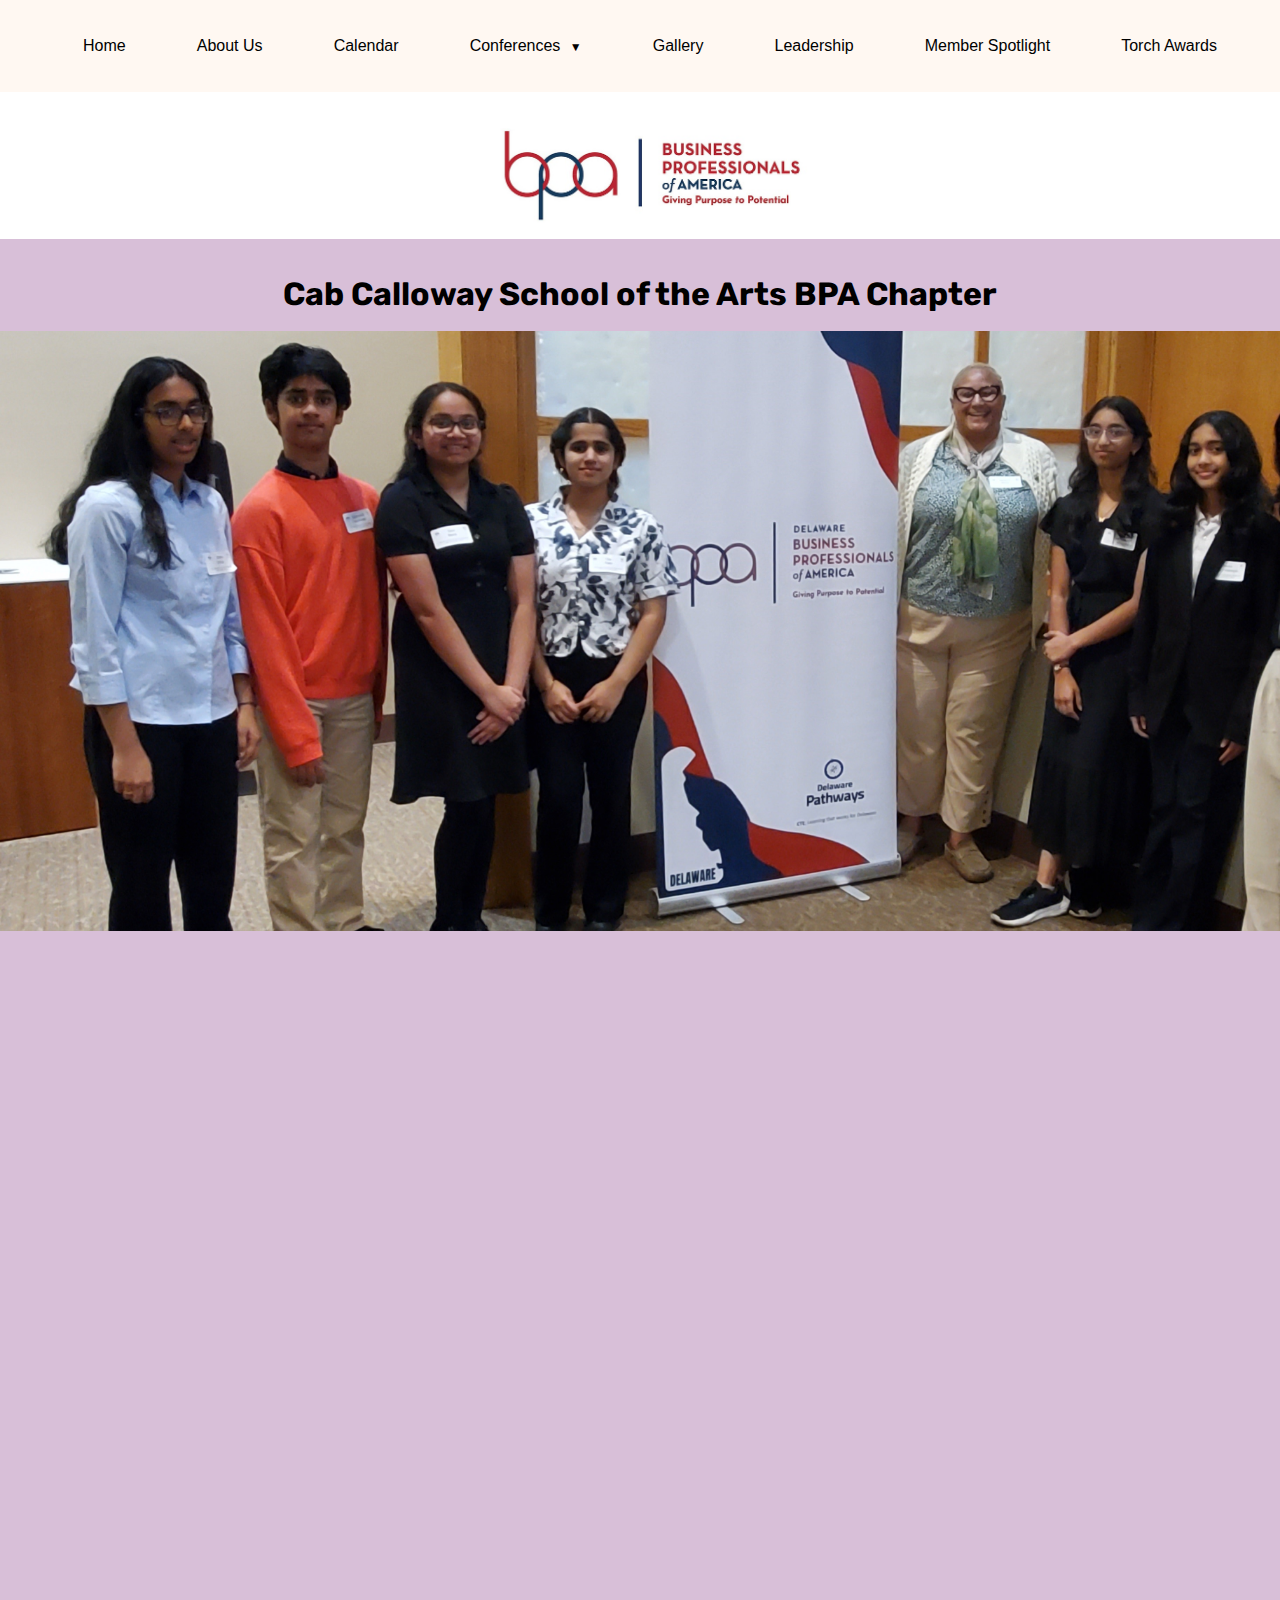
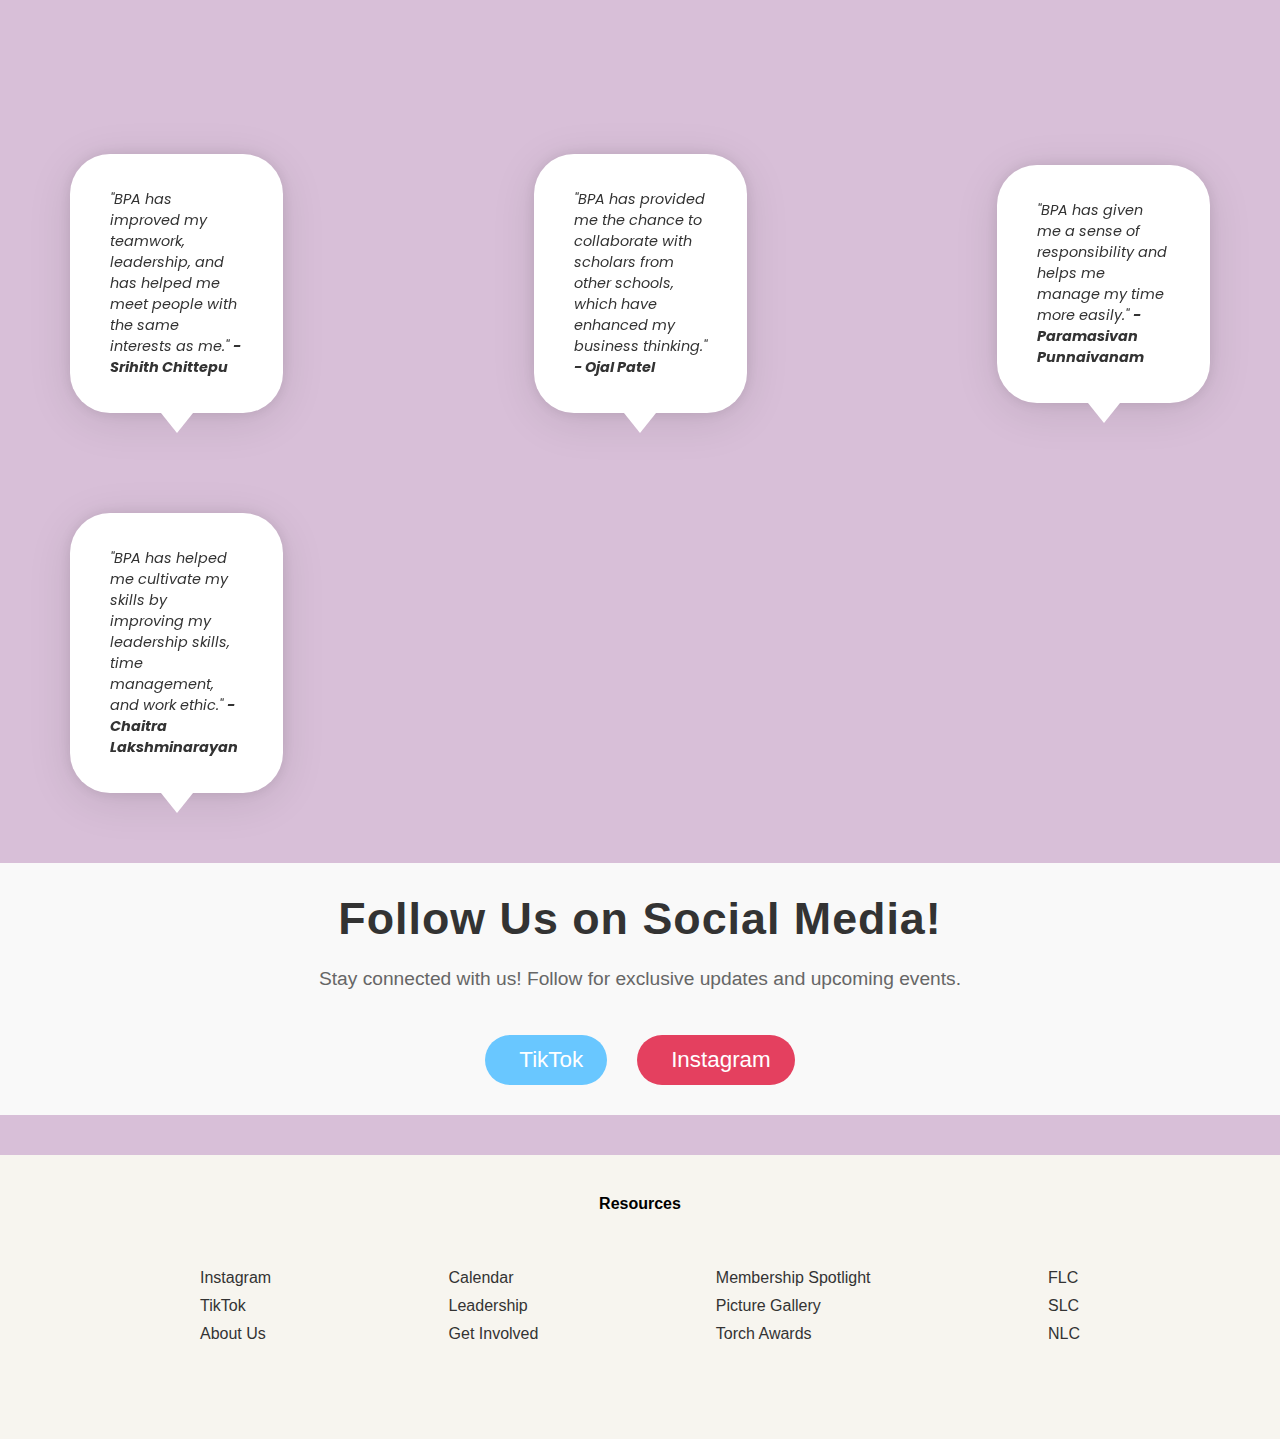
==== commit 54baef67: "Update index.html" ====
--- a/index.html
+++ b/index.html
@@ -255,7 +255,6 @@
             <li><a href="leadership.html" style="color: black;">Leadership</a></li>
             <li><a href="membership.html" style="color: black;">Member Spotlight</a></li>
             <li><a href="torch-awards.html" style="color: black;">Torch Awards</a></li>
-            <li><a href="login.html" style="color: black;">Login/Signup</a></li>
  
         </ul>
     </div>
@@ -660,6 +659,7 @@
       </a>
     </div>
   </div>
+        
 </section>
 
 <style>
@@ -831,98 +831,6 @@
          
 
 
-<link rel="stylesheet" href="https://cdnjs.cloudflare.com/ajax/libs/font-awesome/5.15.3/css/all.min.css">
-
-
-<div id="chatbotButton" class="chatbot-button">
-  <i class="fas fa-comment-dots"></i> <!-- Font Awesome chat icon -->
-</div>
-
-<div id="chatbotContainer" class="chatbot-container">
-  <iframe
-    src="https://www.chatbase.co/chatbot-iframe/d3r3C9H4kvPe2op5b5e56"
-    width="100%"
-    style="height: 100%"
-    frameborder="0"
-  ></iframe>
-  <button id="closeChatbot" class="close-chatbot">X</button>
-</div>
-
-<style>
-
-  .chatbot-button {
-    position: fixed;
-    bottom: 30px;
-    right: 30px;
-    width: 60px;
-    height: 60px;
-    border-radius: 50%;  
-    background-color: #007bff;
-    color: white;
-    display: flex;
-    justify-content: center;
-    align-items: center;
-    font-size: 24px;
-    box-shadow: 0 4px 8px rgba(0, 0, 0, 0.1);
-    cursor: pointer;
-    z-index: 9999;
-    transition: all 0.3s ease; 
-  }
-
-  .chatbot-button:hover {
-    background-color: #0056b3;
-  }
-
- 
-  .chatbot-container {
-    display: none; 
-    position: fixed;
-    bottom: 20px;  
-    right: 30px;
-    width: 350px;
-    height: 500px;
-    background-color: #fff;
-    border-radius: 8px; 
-    box-shadow: 0 8px 16px rgba(0, 0, 0, 0.2);
-    z-index: 9998;
-    transition: all 0.3s ease;
-  }
-
- 
-  .close-chatbot {
-    position: absolute;
-    top: 10px;
-    right: 10px;
-    background-color: #ff4136;
-    color: white;
-    border: none;
-    padding: 5px 10px;
-    font-size: 16px;
-    border-radius: 50%;
-    cursor: pointer;
-  }
-
-  .close-chatbot:hover {
-    background-color: #e60000;
-  }
-</style>
-
-<script>
-  const chatbotButton = document.getElementById("chatbotButton");
-  const chatbotContainer = document.getElementById("chatbotContainer");
-  const closeButton = document.getElementById("closeChatbot");
-
-  chatbotButton.addEventListener("click", function () {
-    chatbotButton.style.display = "none"; // Hide the chatbot button
-    chatbotContainer.style.display = "block"; // Show the chatbot container
-  });
-
-
-  closeButton.addEventListener("click", function () {
-    chatbotButton.style.display = "flex"; // Show the chatbot button again
-    chatbotContainer.style.display = "none"; // Hide the chatbot container
-  });
-</script>
 
         
         
@@ -1007,7 +915,7 @@
 <br>
 <br>
     </div>
-         
+      
    
         </footer>
       </body>
